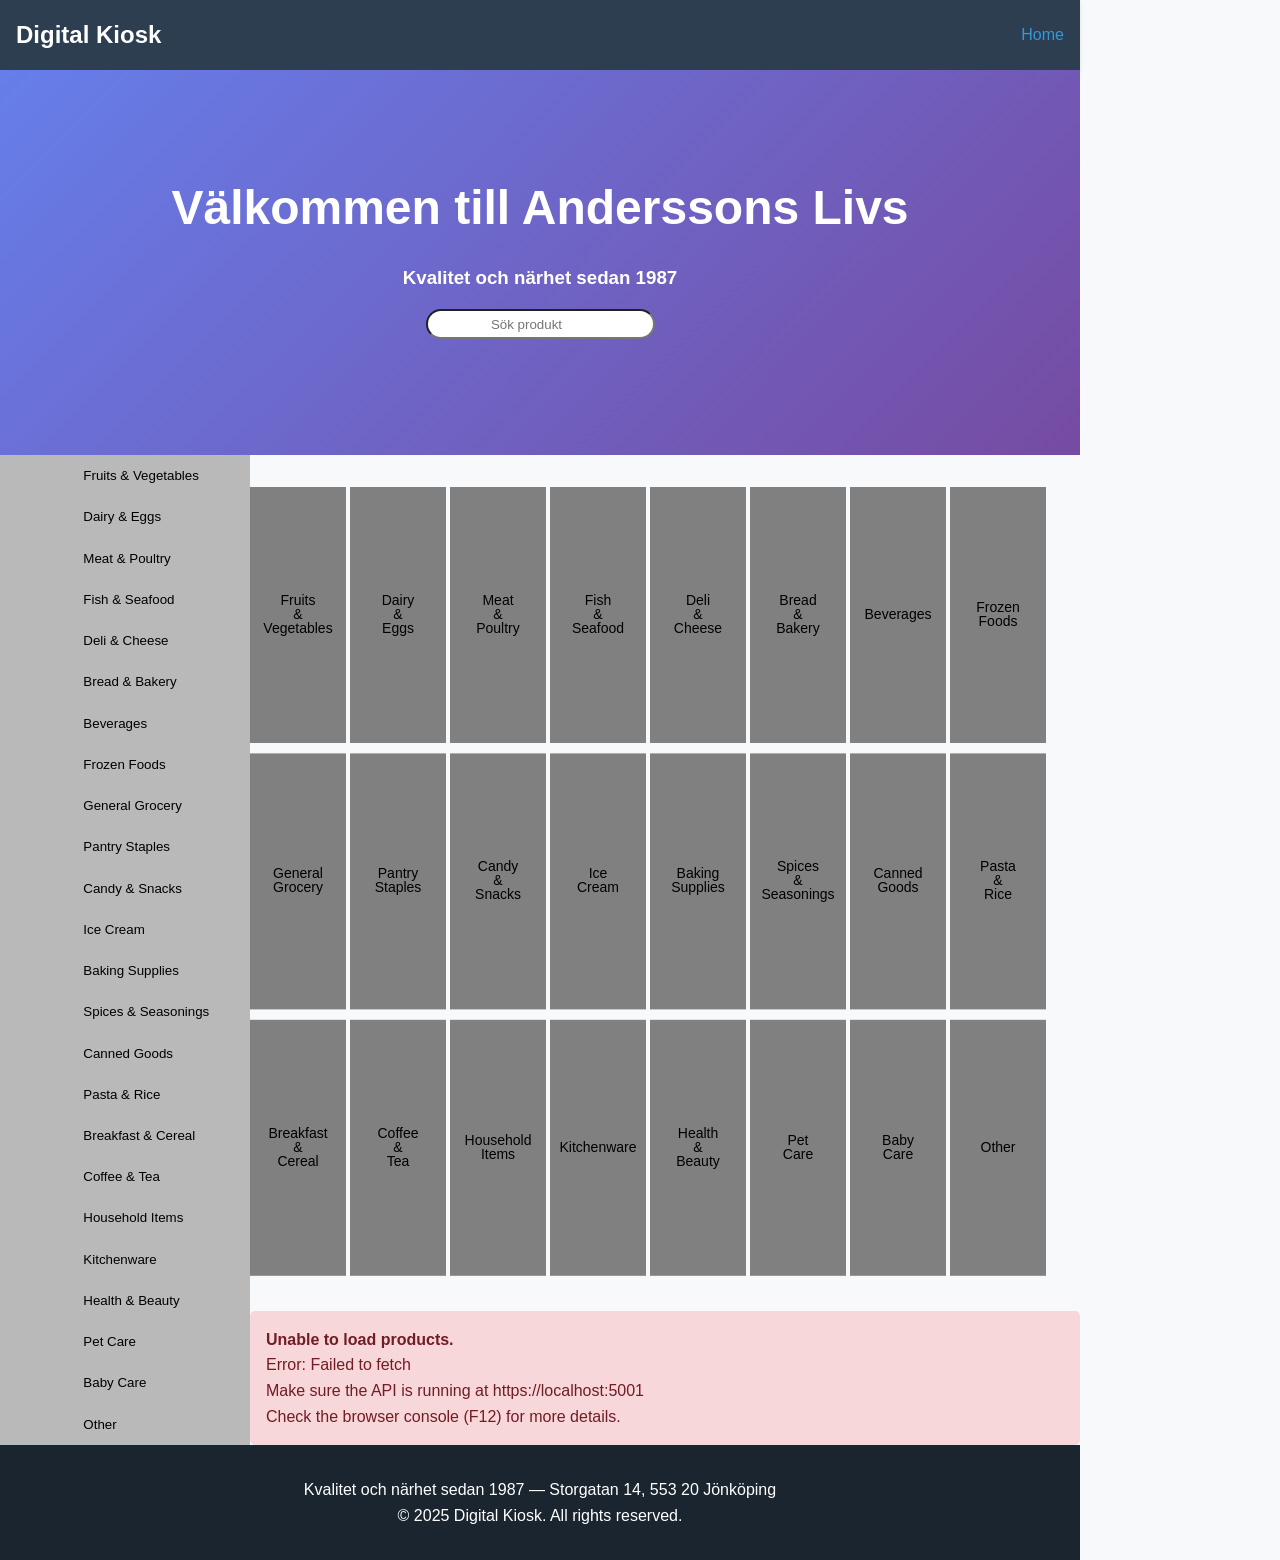
==== html/index.html @ df05beb8 "added kundkorg html" ====
<!doctype html>
<html lang="sv-SE">
  <head>
    <meta charset="UTF-8" />
    <meta name="viewport" content="width=device-width, initial-scale=1.0" />
    <title>Digital Kiosk - Welcome</title>
    <link rel="stylesheet" href="css/styles.css" />
  </head>

  <body>
    <!-- <div class="wrapper"> -->
    <nav class="navbar">
      <div class="container">
        <div class="nav-brand">
          <h1>Digital Kiosk</h1>
        </div>
        <ul class="nav-menu">
          <li><a href="index.html" class="active">Home</a></li>
        </ul>
      </div>
    </nav>

    <header class="hero">
      <div class="hero-content">
        <h2>Välkommen till Anderssons Livs</h2>
        <h3 class="hero-h3">Kvalitet och närhet sedan 1987</h3>

        <input
          class="sökfält"
          type="text"
          id="myInput"
          placeholder="  Sök produkt"
        />
        <div class="keyboard-container">
          <div class="keyboard-row-1234">
            <button data-char="1" class="key">1</button>
            <button data-char="2" class="key">2</button>
            <button data-char="3" class="key">3</button>
            <button data-char="4" class="key">4</button>
            <button data-char="5" class="key">5</button>
            <button data-char="6" class="key">6</button>
            <button data-char="7" class="key">7</button>
            <button data-char="8" class="key">8</button>
            <button data-char="9" class="key">9</button>
            <button data-char="0" class="key">0</button>
            <button data-char="Backspace" class="key">⌫</button>
          </div>

          <div class="keyboard-row-qwerty">
            <button data-char="Q" class="key">Q</button>
            <button data-char="W" class="key">W</button>
            <button data-char="E" class="key">E</button>
            <button data-char="R" class="key">R</button>
            <button data-char="T" class="key">T</button>
            <button data-char="Y" class="key">Y</button>
            <button data-char="U" class="key">U</button>
            <button data-char="I" class="key">I</button>
            <button data-char="O" class="key">O</button>
            <button data-char="P" class="key">P</button>
            <button data-char="Å" class="key">Å</button>
          </div>

          <div class="keyboard-row-asdfg">
            <button data-char="A" class="key">A</button>
            <button data-char="S" class="key">S</button>
            <button data-char="D" class="key">D</button>
            <button data-char="F" class="key">F</button>
            <button data-char="G" class="key">G</button>
            <button data-char="H" class="key">H</button>
            <button data-char="J" class="key">J</button>
            <button data-char="K" class="key">K</button>
            <button data-char="L" class="key">L</button>
            <button data-char="Ö" class="key">Ö</button>
            <button data-char="Ä" class="key">Ä</button>
          </div>

          <div class="keyboard-row">
            <button data-char="Z" class="key">Z</button>
            <button data-char="X" class="key">X</button>
            <button data-char="C" class="key">C</button>
            <button data-char="V" class="key">V</button>
            <button data-char="B" class="key">B</button>
            <button data-char="N" class="key">N</button>
            <button data-char="M" class="key">M</button>
          </div>

          <div class="keyboard-space-row">
            <button data-char=" " class="key">Space</button>
          </div>
        </div>
      </div>
    </header>

    <main class="container">
      <aside class="container">
        <article class="splitMainScreen">
          <section class="listCategory">
            <div class="category-item">
              <button class="ListedItems">Fruits &amp; Vegetables</button>
            </div>
            <div class="category-item">
              <button class="ListedItems">Dairy &amp; Eggs</button>
            </div>
            <div class="category-item">
              <button class="ListedItems">Meat &amp; Poultry</button>
            </div>
            <div class="category-item">
              <button class="ListedItems">Fish &amp; Seafood</button>
            </div>
            <div class="category-item">
              <button class="ListedItems">Deli &amp; Cheese</button>
            </div>
            <div class="category-item">
              <button class="ListedItems">Bread &amp; Bakery</button>
            </div>
            <div class="category-item">
              <button class="ListedItems">Beverages</button>
            </div>
            <div class="category-item">
              <button class="ListedItems">Frozen Foods</button>
            </div>
            <div class="category-item">
              <button class="ListedItems">General Grocery</button>
            </div>
            <div class="category-item">
              <button class="ListedItems">Pantry Staples</button>
            </div>
            <div class="category-item">
              <button class="ListedItems">Candy &amp; Snacks</button>
            </div>
            <div class="category-item">
              <button class="ListedItems">Ice Cream</button>
            </div>
            <div class="category-item">
              <button class="ListedItems">Baking Supplies</button>
            </div>
            <div class="category-item">
              <button class="ListedItems">Spices &amp; Seasonings</button>
            </div>
            <div class="category-item">
              <button class="ListedItems">Canned Goods</button>
            </div>
            <div class="category-item">
              <button class="ListedItems">Pasta &amp; Rice</button>
            </div>
            <div class="category-item">
              <button class="ListedItems">Breakfast &amp; Cereal</button>
            </div>
            <div class="category-item">
              <button class="ListedItems">Coffee &amp; Tea</button>
            </div>
            <div class="category-item">
              <button class="ListedItems">Household Items</button>
            </div>
            <div class="category-item">
              <button class="ListedItems">Kitchenware</button>
            </div>
            <div class="category-item">
              <button class="ListedItems">Health &amp; Beauty</button>
            </div>
            <div class="category-item">
              <button class="ListedItems">Pet Care</button>
            </div>
            <div class="category-item">
              <button class="ListedItems">Baby Care</button>
            </div>
            <div class="category-item">
              <button class="ListedItems">Other</button>
            </div>
          </section>
          <section>
            <section class="product-grid">
              <article class="product-card">
                <img src="https://picsum.photos/300/150" alt="Produktbild" />
                <div class="product-info">
                  <h2 class="product-name">Produktnamn</h2>
                  <p class="product-price">199 kr</p>
                  <section class="product-button">
                    <button class="show-button">Visa mer</button>
                    <button class="add-button">Lägg till</button>
                  </section>
                </div>
              </article>

              <article class="product-card">
                <img src="https://picsum.photos/300/150" alt="Produktbild" />
                <div class="product-info">
                  <h2 class="product-name">Produktnamn</h2>
                  <p class="product-price">199 kr</p>
                  <section class="product-button">
                    <button class="show-button">Visa mer</button>
                    <button class="add-button">Lägg till</button>
                  </section>
                </div>
              </article>

              <article class="product-card">
                <img src="https://picsum.photos/300/150" alt="Produktbild" />
                <div class="product-info">
                  <h2 class="product-name">Produktnamn</h2>
                  <p class="product-price">199 kr</p>
                  <section class="product-button">
                    <button class="show-button">Visa mer</button>
                    <button class="add-button">Lägg till</button>
                  </section>
                </div>
              </article>

              <article class="product-card">
                <img src="https://picsum.photos/300/150" alt="Produktbild" />
                <div class="product-info">
                  <h2 class="product-name">Produktnamn</h2>
                  <p class="product-price">199 kr</p>
                  <section class="product-button">
                    <button class="show-button">Visa mer</button>
                    <button class="add-button">Lägg till</button>
                  </section>
                </div>
              </article>
            </section>
            <article class="productview"></article>
            <section>
              <div class="StoreMap">
                <canvas id="store-map" width="800" height="800"></canvas>
                <div id="error-message"></div>
                <div id="products-list"></div>
              </div>
            </section>
          </section>
        </article>
      </aside>
    </main>

    <footer class="footer">
      <div class="container">
        <p>Kvalitet och närhet sedan 1987 — Storgatan 14, 553 20 Jönköping</p>
        <p>&copy; 2025 Digital Kiosk. All rights reserved.</p>
      </div>
    </footer>

    <script src="js/store-map.js"></script>
    <script src="js/api.js"></script>
    <script src="js/products.js"></script>
    <script src="js/keyboard.js"></script>
    <!-- </div> -->
  </body>
</html>
---- html/css/styles.css ----
/* Reset and Base Styles */
* {
  margin: 0;
  padding: 0;
  box-sizing: border-box;
}

body {
  max-width: 1080px;
  max-height: 100vh;
  font-family: "Segoe UI", Tahoma, Geneva, Verdana, sans-serif;
  line-height: 1.6;
  color: #333;
  background-color: #f8f9fa;
}

section {
  max-width: 830px;
}

.splitMainScreen {
  display: grid;
  grid-template-columns: 250px 830px;
  max-height: 100%;
  margin: 0 auto;
}

.splitMainScreen .listCategory {
  display: flex;
  flex-direction: column;
  justify-content: space-around;
  background-color: #b9b9b9;
}

.splitMainScreen .listCategory .category-item {
  display: grid;
  grid-template-columns: 1fr 1fr 1fr;
}

.splitMainScreen .listCategory .category-item .ListedItems {
  grid-column: 2 / span 2;
  display: flex;
  margin: 0rem;
  padding: 0rem;
  border: none;
  align-items: flex-start;
  text-align: left;
  background-color: #b9b9b9;
}

.splitMainScreen .listCategory .category-item .ListedItems:hover {
  background-color: #710b0b;
}

.StoreMap {
  /* background-color: #710b0b; */
}

/* .wrapper {
  max-width: 1080px;
} */

/* Navigation */
.navbar {
  background-color: #2c3e50;
  color: white;
  padding: 1rem 0;
  box-shadow: 0 2px 4px rgba(0, 0, 0, 0.1);
  /* position: sticky;
  top: 0; */
}

.navbar .container {
  display: flex;
  justify-content: space-between;
  align-items: center;
}

.nav-brand h1 {
  padding: 0rem 1rem;
  font-size: 1.5rem;
}

.nav-menu {
  display: flex;
  list-style: none;
  gap: 2rem;
}

.nav-menu a {
  color: white;
  text-decoration: none;
  padding: 0rem 1rem;
  font-weight: 500;
  transition: color 0.3s;
  position: relative;
}

.nav-menu a:hover,
.nav-menu a.active {
  color: #3498db;
}

/* Hero Section */
.hero {
  background: linear-gradient(135deg, #667eea 0%, #764ba2 100%);
  color: white;
  padding: 100px 20px;
  text-align: center;
  /* position: sticky;
  top: 70px; */
}

.hero-content h2 {
  font-size: 3rem;
  margin-bottom: 1rem;
}

.hero-h3 {
  padding-bottom: 1rem;
}
.sökfält {
  padding-left: 3.5rem;
  height: 30px;
  border-radius: 15px;
  margin-bottom: 1rem;
}
.keyboard-container button {
  width: 50px;
  height: 50px;
  margin: 5px;
  font-size: 1.2rem;
  border: none;
  border-radius: 10px;
  background-color: #ecf0f1;
  cursor: pointer;
  transition:
    background-color 0.3s,
    transform 0.3s;
}
.keyboard-space-row button {
  width: 300px;
}

/* Product Grid */
.product-grid {
  display: grid;
  grid-template-columns: repeat(2, 300px);
  justify-content: center;
  gap: 1rem;
  margin: 1rem 0 1rem 0;
}

.product-card {
  background: rgba(224, 236, 232, 0.769);
  border-radius: 10px;
  overflow: hidden;
  width: 300px;
  height: 320px;
  display: flex;
  justify-content: center;
  text-align: center;
  flex-direction: column;
  box-shadow: 0 2px 10px rgba(0, 0, 0, 0.1);
  transition: transform 0.3s;
}

.product-button {
  display: flex;
  justify-content: center;
  align-items: center;
  gap: 10px;
}

.show-button,
.add-button {
  background-color: #9cc6abb0;
  display: flex;
  align-items: center;
  text-align: center;
  justify-content: center;
  border-radius: 10px;
  width: 5rem;
  height: 2rem;
  border: hsl(147, 13%, 31%) 1px solid;
}

.product-card:hover {
  transform: translateY(-5px);
  box-shadow: 0 5px 20px rgba(0, 0, 0, 0.15);
}

.product-info {
  padding: 1.5rem;
}

.product-name {
  font-size: 1.25rem;
  margin-bottom: 0.5rem;
  color: #2c3e50;
}

.product-description {
  color: #666;
  margin-bottom: 1rem;
  font-size: 0.9rem;
}

.product-price {
  font-size: 1.5rem;
  font-weight: bold;
  color: #27ae60;
  margin-bottom: 1rem;
}

/* product detail view */
.product-detail-overlay {
  display: none;
  position: fixed;
  top: 0;
  left: 0;
  width: 100%;
  height: 100%;
  background-color: #ffffff;
  z-index: 2000;
  padding: 40px;
  overflow-y: auto;
}

.detail-container {
  max-width: 800px;
  margin: 0 auto;
}

.back-button {
  padding: 10px 20px;
  font-size: 1.2rem;
  background: #ffffff;
  border: none;
  border-radius: 5px;
  cursor: pointer;
  margin-bottom: 20px;
}

.detail-content img {
  width: 100%;
  height: auto;
  object-fit: cover;
  border-radius: 15px;
}

.detail-content h2 {
  font-size: 2.5rem;
  margin: 20px 0;
}

.detail-content-description {
  font-size: 1.2rem;
  line-height: 1.8;
  color: #000;
}

.detail-content-price-tag {
  font-size: 2rem;
  font-weight: bold;
  color: #27ae60;
  margin: 20px 0;
}

/* Footer */
.footer {
  background-color: #1a252f;
  color: white;
  text-align: center;
  padding: 2rem 0;
  margin-top: auto;
}

/* Messages */
.error-message {
  background-color: #f8d7da;
  color: #721c24;
  padding: 1rem;
  border-radius: 5px;
  margin-top: 1rem;
}

.loading {
  text-align: center;
  padding: 3rem;
  font-size: 1.2rem;
  color: #666;
}

.empty-state {
  text-align: center;
  padding: 3rem;
  font-size: 1.2rem;
  color: #666;
}

/* Responsive Design */
@media (max-width: 768px) {
  .hero-content h2 {
    font-size: 2rem;
  }

  .nav-menu {
    gap: 1rem;
  }
}
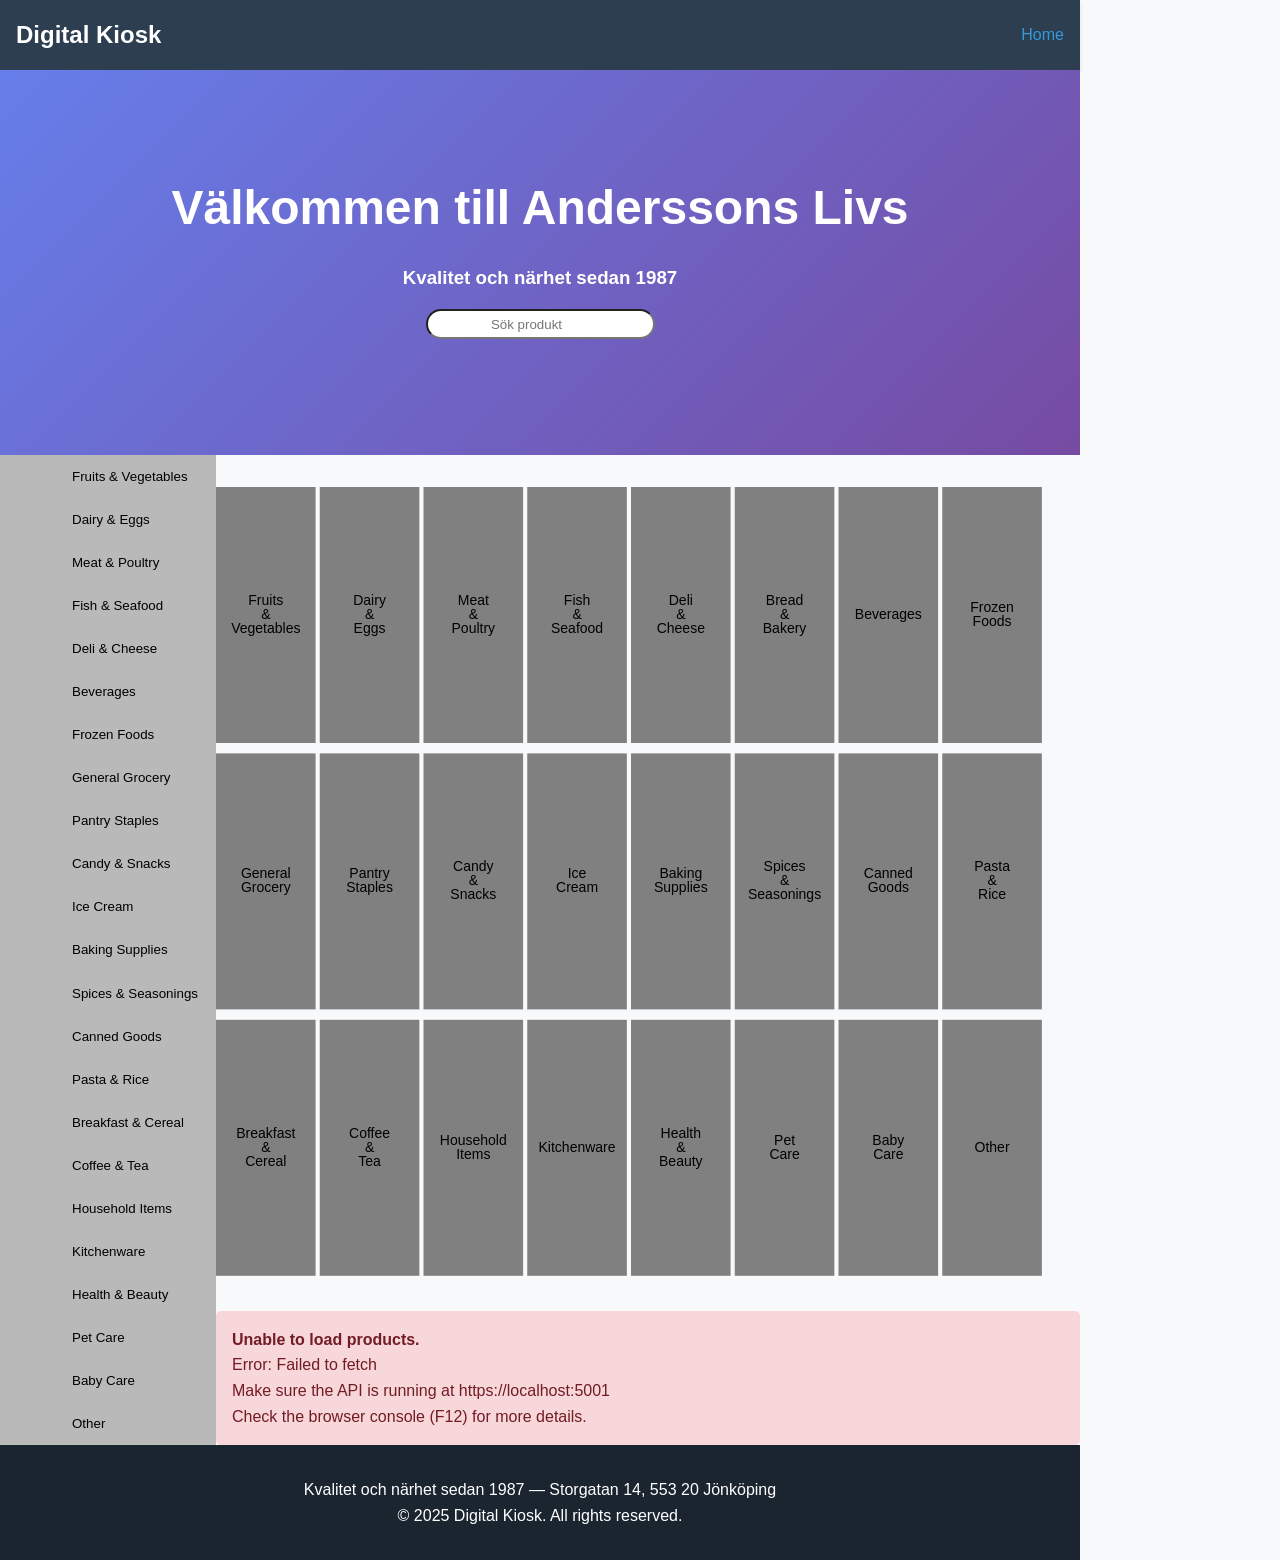
==== commit 50ec720d: "..." ====
--- a/html/index.html
+++ b/html/index.html
@@ -9,239 +9,718 @@
 
   <body>
     <!-- <div class="wrapper"> -->
-    <nav class="navbar">
-      <div class="container">
-        <div class="nav-brand">
-          <h1>Digital Kiosk</h1>
+
+        <nav class="navbar">
+          <div class="container">
+            <div class="nav-brand">
+              <h1>Digital Kiosk</h1>
+            </div>
+            <ul class="nav-menu">
+              <li><a href="index.html" class="active">Home</a></li>
+            </ul>
+          </div>
+        </nav>
+        
+        <header class="hero">
+          <div class="hero-content">
+            <h2>Välkommen till Anderssons Livs</h2>
+            <h3 class="hero-h3">Kvalitet och närhet sedan 1987</h3>
+            
+            <input
+            class="sökfält"
+            type="text"
+            id="myInput"
+            placeholder="  Sök produkt"
+            />
+            <div class="keyboard-container">
+              <div class="keyboard-row-1234">
+                <button data-char="1" class="key">1</button>
+                <button data-char="2" class="key">2</button>
+                <button data-char="3" class="key">3</button>
+                <button data-char="4" class="key">4</button>
+                <button data-char="5" class="key">5</button>
+                <button data-char="6" class="key">6</button>
+                <button data-char="7" class="key">7</button>
+                <button data-char="8" class="key">8</button>
+                <button data-char="9" class="key">9</button>
+                <button data-char="0" class="key">0</button>
+                <button data-char="Backspace" class="key">⌫</button>
+              </div>
+              
+              <div class="keyboard-row-qwerty">
+                <button data-char="Q" class="key">Q</button>
+                <button data-char="W" class="key">W</button>
+                <button data-char="E" class="key">E</button>
+                <button data-char="R" class="key">R</button>
+                <button data-char="T" class="key">T</button>
+                <button data-char="Y" class="key">Y</button>
+                <button data-char="U" class="key">U</button>
+                <button data-char="I" class="key">I</button>
+                <button data-char="O" class="key">O</button>
+                <button data-char="P" class="key">P</button>
+                <button data-char="Å" class="key">Å</button>
+              </div>
+              
+              <div class="keyboard-row-asdfg">
+                <button data-char="A" class="key">A</button>
+                <button data-char="S" class="key">S</button>
+                <button data-char="D" class="key">D</button>
+                <button data-char="F" class="key">F</button>
+                <button data-char="G" class="key">G</button>
+                <button data-char="H" class="key">H</button>
+                <button data-char="J" class="key">J</button>
+                <button data-char="K" class="key">K</button>
+                <button data-char="L" class="key">L</button>
+                <button data-char="Ö" class="key">Ö</button>
+                <button data-char="Ä" class="key">Ä</button>
+              </div>
+              
+              <div class="keyboard-row">
+                <button data-char="Z" class="key">Z</button>
+                <button data-char="X" class="key">X</button>
+                <button data-char="C" class="key">C</button>
+                <button data-char="V" class="key">V</button>
+                <button data-char="B" class="key">B</button>
+                <button data-char="N" class="key">N</button>
+                <button data-char="M" class="key">M</button>
+              </div>
+              
+              <div class="keyboard-space-row">
+                <button data-char=" " class="key">Space</button>
+              </div>
+            </div>
+          </div>
+        </header>
+
+      <main class="container">
+        <aside class="container">
+          <article class="splitMainScreen">
+            <section class="listCategory">
+              <div class="category-item">
+                <button class="ListedItems" id="data-design FruitsAndVegetables">Fruits &amp; Vegetables</button>
+              </div>
+              <div class="category-item">
+                <button class="ListedItems" id="data-design Dairy">Dairy &amp; Eggs</button>
+              </div>
+              <div class="category-item">
+                <button class="ListedItems" id="data-design Meat">Meat &amp; Poultry</button>
+              </div>
+              <div class="category-item">
+                <button class="ListedItems" id="data-design Fish">Fish &amp; Seafood</button>
+              </div>
+              <div class="category-item">
+                <button class="ListedItems" id="data-design Deli">Deli &amp; Cheese</button>
+              </div>
+              <div class="category-item">
+                <button class="ListedItems" id="data-design Bread>Bread &amp; Bakery</button>
+              </div>
+              <div class="category-item">
+                <button class="ListedItems" id="data-design Beverages">Beverages</button>
+              </div>
+              <div class="category-item">
+                <button class="ListedItems" id="data-design Frozen">Frozen Foods</button>
+              </div>
+              <div class="category-item">
+                <button class="ListedItems" id="data-design Grocery">General Grocery</button>
+              </div>
+              <div class="category-item">
+                <button class="ListedItems" id="data-design Pantry">Pantry Staples</button>
+              </div>
+              <div class="category-item">
+                <button class="ListedItems" id="data-design Candy">Candy &amp; Snacks</button>
+              </div>
+              <div class="category-item">
+                <button class="ListedItems" id="data-design IceCream">Ice Cream</button>
+              </div>
+              <div class="category-item">
+                <button class="ListedItems" id="data-design Baking">Baking Supplies</button>
+              </div>
+              <div class="category-item">
+                <button class="ListedItems" id="data-design Spices">Spices &amp; Seasonings</button>
+              </div>
+              <div class="category-item">
+                <button class="ListedItems" id="data-design CannedGoods">Canned Goods</button>
+              </div>
+              <div class="category-item">
+                <button class="ListedItems" id="data-design Pasta">Pasta &amp; Rice</button>
+              </div>
+              <div class="category-item">
+                <button class="ListedItems" id="data-design Breakfast">Breakfast &amp; Cereal</button>
+              </div>
+              <div class="category-item">
+                <button class="ListedItems" id="data-design Coffee">Coffee &amp; Tea</button>
+              </div>
+              <div class="category-item">
+                <button class="ListedItems" id="data-design Household">Household Items</button>
+              </div>
+              <div class="category-item">
+                <button class="ListedItems" id="data-design Kitchenware">Kitchenware</button>
+              </div>
+              <div class="category-item">
+                <button class="ListedItems" id="data-design Hygiene">Health &amp; Beauty</button>
+              </div>
+              <div class="category-item">
+                <button class="ListedItems" id="data-design Pets">Pet Care</button>
+              </div>
+              <div class="category-item">
+                <button class="ListedItems" id="data-design Baby">Baby Care</button>
+              </div>
+              <div class="category-item">
+                <button class="ListedItems" id="data-design Other">Other</button>
+              </div>
+            </section>
+            <section>
+              <section class="product-grid">
+                <article class="product-card">
+                  <img src="https://picsum.photos/300/150" alt="Produktbild" />
+                  <div class="product-info">
+                    <h2 class="product-name">Produktnamn</h2>
+                    <p class="product-price">199 kr</p>
+                    <section class="product-button">
+                    <button class="show-button">Visa mer</button>
+                    <button class="add-button">Lägg till</button>
+                    </section>
+                  </div>
+                </article>
+
+                <article class="product-card">
+                  <img src="https://picsum.photos/300/150" alt="Produktbild" />
+                  <div class="product-info">
+                    <h2 class="product-name">Produktnamn</h2>
+                    <p class="product-price">199 kr</p>
+                    <section class="product-button">
+                      <button class="show-button">Visa mer</button>
+                      <button class="add-button">Lägg till</button>
+                    </section>
+                  </div>
+                </article>
+
+                <article class="product-card">
+                  <img src="https://picsum.photos/300/150" alt="Produktbild" />
+                  <div class="product-info">
+                    <h2 class="product-name">Produktnamn</h2>
+                    <p class="product-price">199 kr</p>
+                    <section class="product-button">
+                      <button class="show-button">Visa mer</button>
+                      <button class="add-button">Lägg till</button>
+                    </section>
+                  </div>
+                </article>
+
+                <article class="product-card">
+                  <img src="https://picsum.photos/300/150" alt="Produktbild" />
+                  <div class="product-info">
+                    <h2 class="product-name">Produktnamn</h2>
+                    <p class="product-price">199 kr</p>
+                    <section class="product-button">
+                      <button class="show-button">Visa mer</button>
+                      <button class="add-button">Lägg till</button>
+                    </section>
+                  </div>
+                </article>
+                <article class="product-card">
+                  <img src="https://picsum.photos/300/150" alt="Produktbild" />
+                  <div class="product-info">
+                    <h2 class="product-name">Produktnamn</h2>
+                    <p class="product-price">199 kr</p>
+                    <section class="product-button">
+                    <button class="show-button">Visa mer</button>
+                    <button class="add-button">Lägg till</button>
+                    </section>
+                  </div>
+                </article>
+
+                <article class="product-card">
+                  <img src="https://picsum.photos/300/150" alt="Produktbild" />
+                  <div class="product-info">
+                    <h2 class="product-name">Produktnamn</h2>
+                    <p class="product-price">199 kr</p>
+                    <section class="product-button">
+                      <button class="show-button">Visa mer</button>
+                      <button class="add-button">Lägg till</button>
+                    </section>
+                  </div>
+                </article>
+
+                <article class="product-card">
+                  <img src="https://picsum.photos/300/150" alt="Produktbild" />
+                  <div class="product-info">
+                    <h2 class="product-name">Produktnamn</h2>
+                    <p class="product-price">199 kr</p>
+                    <section class="product-button">
+                      <button class="show-button">Visa mer</button>
+                      <button class="add-button">Lägg till</button>
+                    </section>
+                  </div>
+                </article>
+
+                <article class="product-card">
+                  <img src="https://picsum.photos/300/150" alt="Produktbild" />
+                  <div class="product-info">
+                    <h2 class="product-name">Produktnamn</h2>
+                    <p class="product-price">199 kr</p>
+                    <section class="product-button">
+                      <button class="show-button">Visa mer</button>
+                      <button class="add-button">Lägg till</button>
+                    </section>
+                  </div>
+                </article>
+                <article class="product-card">
+                  <img src="https://picsum.photos/300/150" alt="Produktbild" />
+                  <div class="product-info">
+                    <h2 class="product-name">Produktnamn</h2>
+                    <p class="product-price">199 kr</p>
+                    <section class="product-button">
+                    <button class="show-button">Visa mer</button>
+                    <button class="add-button">Lägg till</button>
+                    </section>
+                  </div>
+                </article>
+
+                <article class="product-card">
+                  <img src="https://picsum.photos/300/150" alt="Produktbild" />
+                  <div class="product-info">
+                    <h2 class="product-name">Produktnamn</h2>
+                    <p class="product-price">199 kr</p>
+                    <section class="product-button">
+                      <button class="show-button">Visa mer</button>
+                      <button class="add-button">Lägg till</button>
+                    </section>
+                  </div>
+                </article>
+
+                <article class="product-card">
+                  <img src="https://picsum.photos/300/150" alt="Produktbild" />
+                  <div class="product-info">
+                    <h2 class="product-name">Produktnamn</h2>
+                    <p class="product-price">199 kr</p>
+                    <section class="product-button">
+                      <button class="show-button">Visa mer</button>
+                      <button class="add-button">Lägg till</button>
+                    </section>
+                  </div>
+                </article>
+
+                <article class="product-card">
+                  <img src="https://picsum.photos/300/150" alt="Produktbild" />
+                  <div class="product-info">
+                    <h2 class="product-name">Produktnamn</h2>
+                    <p class="product-price">199 kr</p>
+                    <section class="product-button">
+                      <button class="show-button">Visa mer</button>
+                      <button class="add-button">Lägg till</button>
+                    </section>
+                  </div>
+                </article>
+                <article class="product-card">
+                  <img src="https://picsum.photos/300/150" alt="Produktbild" />
+                  <div class="product-info">
+                    <h2 class="product-name">Produktnamn</h2>
+                    <p class="product-price">199 kr</p>
+                    <section class="product-button">
+                    <button class="show-button">Visa mer</button>
+                    <button class="add-button">Lägg till</button>
+                    </section>
+                  </div>
+                </article>
+
+                <article class="product-card">
+                  <img src="https://picsum.photos/300/150" alt="Produktbild" />
+                  <div class="product-info">
+                    <h2 class="product-name">Produktnamn</h2>
+                    <p class="product-price">199 kr</p>
+                    <section class="product-button">
+                      <button class="show-button">Visa mer</button>
+                      <button class="add-button">Lägg till</button>
+                    </section>
+                  </div>
+                </article>
+
+                <article class="product-card">
+                  <img src="https://picsum.photos/300/150" alt="Produktbild" />
+                  <div class="product-info">
+                    <h2 class="product-name">Produktnamn</h2>
+                    <p class="product-price">199 kr</p>
+                    <section class="product-button">
+                      <button class="show-button">Visa mer</button>
+                      <button class="add-button">Lägg till</button>
+                    </section>
+                  </div>
+                </article>
+
+                <article class="product-card">
+                  <img src="https://picsum.photos/300/150" alt="Produktbild" />
+                  <div class="product-info">
+                    <h2 class="product-name">Produktnamn</h2>
+                    <p class="product-price">199 kr</p>
+                    <section class="product-button">
+                      <button class="show-button">Visa mer</button>
+                      <button class="add-button">Lägg till</button>
+                    </section>
+                  </div>
+                </article>
+                <article class="product-card">
+                  <img src="https://picsum.photos/300/150" alt="Produktbild" />
+                  <div class="product-info">
+                    <h2 class="product-name">Produktnamn</h2>
+                    <p class="product-price">199 kr</p>
+                    <section class="product-button">
+                    <button class="show-button">Visa mer</button>
+                    <button class="add-button">Lägg till</button>
+                    </section>
+                  </div>
+                </article>
+
+                <article class="product-card">
+                  <img src="https://picsum.photos/300/150" alt="Produktbild" />
+                  <div class="product-info">
+                    <h2 class="product-name">Produktnamn</h2>
+                    <p class="product-price">199 kr</p>
+                    <section class="product-button">
+                      <button class="show-button">Visa mer</button>
+                      <button class="add-button">Lägg till</button>
+                    </section>
+                  </div>
+                </article>
+
+                <article class="product-card">
+                  <img src="https://picsum.photos/300/150" alt="Produktbild" />
+                  <div class="product-info">
+                    <h2 class="product-name">Produktnamn</h2>
+                    <p class="product-price">199 kr</p>
+                    <section class="product-button">
+                      <button class="show-button">Visa mer</button>
+                      <button class="add-button">Lägg till</button>
+                    </section>
+                  </div>
+                </article>
+
+                <article class="product-card">
+                  <img src="https://picsum.photos/300/150" alt="Produktbild" />
+                  <div class="product-info">
+                    <h2 class="product-name">Produktnamn</h2>
+                    <p class="product-price">199 kr</p>
+                    <section class="product-button">
+                      <button class="show-button">Visa mer</button>
+                      <button class="add-button">Lägg till</button>
+                    </section>
+                  </div>
+                </article>
+                <article class="product-card">
+                  <img src="https://picsum.photos/300/150" alt="Produktbild" />
+                  <div class="product-info">
+                    <h2 class="product-name">Produktnamn</h2>
+                    <p class="product-price">199 kr</p>
+                    <section class="product-button">
+                    <button class="show-button">Visa mer</button>
+                    <button class="add-button">Lägg till</button>
+                    </section>
+                  </div>
+                </article>
+
+                <article class="product-card">
+                  <img src="https://picsum.photos/300/150" alt="Produktbild" />
+                  <div class="product-info">
+                    <h2 class="product-name">Produktnamn</h2>
+                    <p class="product-price">199 kr</p>
+                    <section class="product-button">
+                      <button class="show-button">Visa mer</button>
+                      <button class="add-button">Lägg till</button>
+                    </section>
+                  </div>
+                </article>
+
+                <article class="product-card">
+                  <img src="https://picsum.photos/300/150" alt="Produktbild" />
+                  <div class="product-info">
+                    <h2 class="product-name">Produktnamn</h2>
+                    <p class="product-price">199 kr</p>
+                    <section class="product-button">
+                      <button class="show-button">Visa mer</button>
+                      <button class="add-button">Lägg till</button>
+                    </section>
+                  </div>
+                </article>
+
+                <article class="product-card">
+                  <img src="https://picsum.photos/300/150" alt="Produktbild" />
+                  <div class="product-info">
+                    <h2 class="product-name">Produktnamn</h2>
+                    <p class="product-price">199 kr</p>
+                    <section class="product-button">
+                      <button class="show-button">Visa mer</button>
+                      <button class="add-button">Lägg till</button>
+                    </section>
+                  </div>
+                </article>
+                <article class="product-card">
+                  <img src="https://picsum.photos/300/150" alt="Produktbild" />
+                  <div class="product-info">
+                    <h2 class="product-name">Produktnamn</h2>
+                    <p class="product-price">199 kr</p>
+                    <section class="product-button">
+                    <button class="show-button">Visa mer</button>
+                    <button class="add-button">Lägg till</button>
+                    </section>
+                  </div>
+                </article>
+
+                <article class="product-card">
+                  <img src="https://picsum.photos/300/150" alt="Produktbild" />
+                  <div class="product-info">
+                    <h2 class="product-name">Produktnamn</h2>
+                    <p class="product-price">199 kr</p>
+                    <section class="product-button">
+                      <button class="show-button">Visa mer</button>
+                      <button class="add-button">Lägg till</button>
+                    </section>
+                  </div>
+                </article>
+
+                <article class="product-card">
+                  <img src="https://picsum.photos/300/150" alt="Produktbild" />
+                  <div class="product-info">
+                    <h2 class="product-name">Produktnamn</h2>
+                    <p class="product-price">199 kr</p>
+                    <section class="product-button">
+                      <button class="show-button">Visa mer</button>
+                      <button class="add-button">Lägg till</button>
+                    </section>
+                  </div>
+                </article>
+
+                <article class="product-card">
+                  <img src="https://picsum.photos/300/150" alt="Produktbild" />
+                  <div class="product-info">
+                    <h2 class="product-name">Produktnamn</h2>
+                    <p class="product-price">199 kr</p>
+                    <section class="product-button">
+                      <button class="show-button">Visa mer</button>
+                      <button class="add-button">Lägg till</button>
+                    </section>
+                  </div>
+                </article>
+                <article class="product-card">
+                  <img src="https://picsum.photos/300/150" alt="Produktbild" />
+                  <div class="product-info">
+                    <h2 class="product-name">Produktnamn</h2>
+                    <p class="product-price">199 kr</p>
+                    <section class="product-button">
+                    <button class="show-button">Visa mer</button>
+                    <button class="add-button">Lägg till</button>
+                    </section>
+                  </div>
+                </article>
+
+                <article class="product-card">
+                  <img src="https://picsum.photos/300/150" alt="Produktbild" />
+                  <div class="product-info">
+                    <h2 class="product-name">Produktnamn</h2>
+                    <p class="product-price">199 kr</p>
+                    <section class="product-button">
+                      <button class="show-button">Visa mer</button>
+                      <button class="add-button">Lägg till</button>
+                    </section>
+                  </div>
+                </article>
+
+                <article class="product-card">
+                  <img src="https://picsum.photos/300/150" alt="Produktbild" />
+                  <div class="product-info">
+                    <h2 class="product-name">Produktnamn</h2>
+                    <p class="product-price">199 kr</p>
+                    <section class="product-button">
+                      <button class="show-button">Visa mer</button>
+                      <button class="add-button">Lägg till</button>
+                    </section>
+                  </div>
+                </article>
+
+                <article class="product-card">
+                  <img src="https://picsum.photos/300/150" alt="Produktbild" />
+                  <div class="product-info">
+                    <h2 class="product-name">Produktnamn</h2>
+                    <p class="product-price">199 kr</p>
+                    <section class="product-button">
+                      <button class="show-button">Visa mer</button>
+                      <button class="add-button">Lägg till</button>
+                    </section>
+                  </div>
+                </article>
+                <article class="product-card">
+                  <img src="https://picsum.photos/300/150" alt="Produktbild" />
+                  <div class="product-info">
+                    <h2 class="product-name">Produktnamn</h2>
+                    <p class="product-price">199 kr</p>
+                    <section class="product-button">
+                    <button class="show-button">Visa mer</button>
+                    <button class="add-button">Lägg till</button>
+                    </section>
+                  </div>
+                </article>
+
+                <article class="product-card">
+                  <img src="https://picsum.photos/300/150" alt="Produktbild" />
+                  <div class="product-info">
+                    <h2 class="product-name">Produktnamn</h2>
+                    <p class="product-price">199 kr</p>
+                    <section class="product-button">
+                      <button class="show-button">Visa mer</button>
+                      <button class="add-button">Lägg till</button>
+                    </section>
+                  </div>
+                </article>
+
+                <article class="product-card">
+                  <img src="https://picsum.photos/300/150" alt="Produktbild" />
+                  <div class="product-info">
+                    <h2 class="product-name">Produktnamn</h2>
+                    <p class="product-price">199 kr</p>
+                    <section class="product-button">
+                      <button class="show-button">Visa mer</button>
+                      <button class="add-button">Lägg till</button>
+                    </section>
+                  </div>
+                </article>
+
+                <article class="product-card">
+                  <img src="https://picsum.photos/300/150" alt="Produktbild" />
+                  <div class="product-info">
+                    <h2 class="product-name">Produktnamn</h2>
+                    <p class="product-price">199 kr</p>
+                    <section class="product-button">
+                      <button class="show-button">Visa mer</button>
+                      <button class="add-button">Lägg till</button>
+                    </section>
+                  </div>
+                </article>
+                <article class="product-card">
+                  <img src="https://picsum.photos/300/150" alt="Produktbild" />
+                  <div class="product-info">
+                    <h2 class="product-name">Produktnamn</h2>
+                    <p class="product-price">199 kr</p>
+                    <section class="product-button">
+                    <button class="show-button">Visa mer</button>
+                    <button class="add-button">Lägg till</button>
+                    </section>
+                  </div>
+                </article>
+
+                <article class="product-card">
+                  <img src="https://picsum.photos/300/150" alt="Produktbild" />
+                  <div class="product-info">
+                    <h2 class="product-name">Produktnamn</h2>
+                    <p class="product-price">199 kr</p>
+                    <section class="product-button">
+                      <button class="show-button">Visa mer</button>
+                      <button class="add-button">Lägg till</button>
+                    </section>
+                  </div>
+                </article>
+
+                <article class="product-card">
+                  <img src="https://picsum.photos/300/150" alt="Produktbild" />
+                  <div class="product-info">
+                    <h2 class="product-name">Produktnamn</h2>
+                    <p class="product-price">199 kr</p>
+                    <section class="product-button">
+                      <button class="show-button">Visa mer</button>
+                      <button class="add-button">Lägg till</button>
+                    </section>
+                  </div>
+                </article>
+
+                <article class="product-card">
+                  <img src="https://picsum.photos/300/150" alt="Produktbild" />
+                  <div class="product-info">
+                    <h2 class="product-name">Produktnamn</h2>
+                    <p class="product-price">199 kr</p>
+                    <section class="product-button">
+                      <button class="show-button">Visa mer</button>
+                      <button class="add-button">Lägg till</button>
+                    </section>
+                  </div>
+                </article>
+                <article class="product-card">
+                  <img src="https://picsum.photos/300/150" alt="Produktbild" />
+                  <div class="product-info">
+                    <h2 class="product-name">Produktnamn</h2>
+                    <p class="product-price">199 kr</p>
+                    <section class="product-button">
+                    <button class="show-button">Visa mer</button>
+                    <button class="add-button">Lägg till</button>
+                    </section>
+                  </div>
+                </article>
+
+                <article class="product-card">
+                  <img src="https://picsum.photos/300/150" alt="Produktbild" />
+                  <div class="product-info">
+                    <h2 class="product-name">Produktnamn</h2>
+                    <p class="product-price">199 kr</p>
+                    <section class="product-button">
+                      <button class="show-button">Visa mer</button>
+                      <button class="add-button">Lägg till</button>
+                    </section>
+                  </div>
+                </article>
+
+                <article class="product-card">
+                  <img src="https://picsum.photos/300/150" alt="Produktbild" />
+                  <div class="product-info">
+                    <h2 class="product-name">Produktnamn</h2>
+                    <p class="product-price">199 kr</p>
+                    <section class="product-button">
+                      <button class="show-button">Visa mer</button>
+                      <button class="add-button">Lägg till</button>
+                    </section>
+                  </div>
+                </article>
+
+                <article class="product-card">
+                  <img src="https://picsum.photos/300/150" alt="Produktbild" />
+                  <div class="product-info">
+                    <h2 class="product-name">Produktnamn</h2>
+                    <p class="product-price">199 kr</p>
+                    <section class="product-button">
+                      <button class="show-button">Visa mer</button>
+                      <button class="add-button">Lägg till</button>
+                    </section>
+                  </div>
+                </article>
+              </section>
+                
+              
+              
+              <article class="productview"></article>
+        
+              
+              
+
+
+              <section>
+                <div class="StoreMap">
+                  <canvas id="store-map" width="830" height="800"></canvas>
+                  <div id="error-message"></div>
+                  <div id="products-list"></div>
+                </div>
+              </section>
+            </section>
+          </article>
+        </aside>
+      </main>
+
+      <footer class="footer">
+        <div class="container">
+          <p>Kvalitet och närhet sedan 1987 — Storgatan 14, 553 20 Jönköping</p>
+          <p>&copy; 2025 Digital Kiosk. All rights reserved.</p>
         </div>
-        <ul class="nav-menu">
-          <li><a href="index.html" class="active">Home</a></li>
-        </ul>
-      </div>
-    </nav>
-
-    <header class="hero">
-      <div class="hero-content">
-        <h2>Välkommen till Anderssons Livs</h2>
-        <h3 class="hero-h3">Kvalitet och närhet sedan 1987</h3>
-
-        <input
-          class="sökfält"
-          type="text"
-          id="myInput"
-          placeholder="  Sök produkt"
-        />
-        <div class="keyboard-container">
-          <div class="keyboard-row-1234">
-            <button data-char="1" class="key">1</button>
-            <button data-char="2" class="key">2</button>
-            <button data-char="3" class="key">3</button>
-            <button data-char="4" class="key">4</button>
-            <button data-char="5" class="key">5</button>
-            <button data-char="6" class="key">6</button>
-            <button data-char="7" class="key">7</button>
-            <button data-char="8" class="key">8</button>
-            <button data-char="9" class="key">9</button>
-            <button data-char="0" class="key">0</button>
-            <button data-char="Backspace" class="key">⌫</button>
-          </div>
-
-          <div class="keyboard-row-qwerty">
-            <button data-char="Q" class="key">Q</button>
-            <button data-char="W" class="key">W</button>
-            <button data-char="E" class="key">E</button>
-            <button data-char="R" class="key">R</button>
-            <button data-char="T" class="key">T</button>
-            <button data-char="Y" class="key">Y</button>
-            <button data-char="U" class="key">U</button>
-            <button data-char="I" class="key">I</button>
-            <button data-char="O" class="key">O</button>
-            <button data-char="P" class="key">P</button>
-            <button data-char="Å" class="key">Å</button>
-          </div>
-
-          <div class="keyboard-row-asdfg">
-            <button data-char="A" class="key">A</button>
-            <button data-char="S" class="key">S</button>
-            <button data-char="D" class="key">D</button>
-            <button data-char="F" class="key">F</button>
-            <button data-char="G" class="key">G</button>
-            <button data-char="H" class="key">H</button>
-            <button data-char="J" class="key">J</button>
-            <button data-char="K" class="key">K</button>
-            <button data-char="L" class="key">L</button>
-            <button data-char="Ö" class="key">Ö</button>
-            <button data-char="Ä" class="key">Ä</button>
-          </div>
-
-          <div class="keyboard-row">
-            <button data-char="Z" class="key">Z</button>
-            <button data-char="X" class="key">X</button>
-            <button data-char="C" class="key">C</button>
-            <button data-char="V" class="key">V</button>
-            <button data-char="B" class="key">B</button>
-            <button data-char="N" class="key">N</button>
-            <button data-char="M" class="key">M</button>
-          </div>
-
-          <div class="keyboard-space-row">
-            <button data-char=" " class="key">Space</button>
-          </div>
-        </div>
-      </div>
-    </header>
-
-    <main class="container">
-      <aside class="container">
-        <article class="splitMainScreen">
-          <section class="listCategory">
-            <div class="category-item">
-              <button class="ListedItems">Fruits &amp; Vegetables</button>
-            </div>
-            <div class="category-item">
-              <button class="ListedItems">Dairy &amp; Eggs</button>
-            </div>
-            <div class="category-item">
-              <button class="ListedItems">Meat &amp; Poultry</button>
-            </div>
-            <div class="category-item">
-              <button class="ListedItems">Fish &amp; Seafood</button>
-            </div>
-            <div class="category-item">
-              <button class="ListedItems">Deli &amp; Cheese</button>
-            </div>
-            <div class="category-item">
-              <button class="ListedItems">Bread &amp; Bakery</button>
-            </div>
-            <div class="category-item">
-              <button class="ListedItems">Beverages</button>
-            </div>
-            <div class="category-item">
-              <button class="ListedItems">Frozen Foods</button>
-            </div>
-            <div class="category-item">
-              <button class="ListedItems">General Grocery</button>
-            </div>
-            <div class="category-item">
-              <button class="ListedItems">Pantry Staples</button>
-            </div>
-            <div class="category-item">
-              <button class="ListedItems">Candy &amp; Snacks</button>
-            </div>
-            <div class="category-item">
-              <button class="ListedItems">Ice Cream</button>
-            </div>
-            <div class="category-item">
-              <button class="ListedItems">Baking Supplies</button>
-            </div>
-            <div class="category-item">
-              <button class="ListedItems">Spices &amp; Seasonings</button>
-            </div>
-            <div class="category-item">
-              <button class="ListedItems">Canned Goods</button>
-            </div>
-            <div class="category-item">
-              <button class="ListedItems">Pasta &amp; Rice</button>
-            </div>
-            <div class="category-item">
-              <button class="ListedItems">Breakfast &amp; Cereal</button>
-            </div>
-            <div class="category-item">
-              <button class="ListedItems">Coffee &amp; Tea</button>
-            </div>
-            <div class="category-item">
-              <button class="ListedItems">Household Items</button>
-            </div>
-            <div class="category-item">
-              <button class="ListedItems">Kitchenware</button>
-            </div>
-            <div class="category-item">
-              <button class="ListedItems">Health &amp; Beauty</button>
-            </div>
-            <div class="category-item">
-              <button class="ListedItems">Pet Care</button>
-            </div>
-            <div class="category-item">
-              <button class="ListedItems">Baby Care</button>
-            </div>
-            <div class="category-item">
-              <button class="ListedItems">Other</button>
-            </div>
-          </section>
-          <section>
-            <section class="product-grid">
-              <article class="product-card">
-                <img src="https://picsum.photos/300/150" alt="Produktbild" />
-                <div class="product-info">
-                  <h2 class="product-name">Produktnamn</h2>
-                  <p class="product-price">199 kr</p>
-                  <section class="product-button">
-                    <button class="show-button">Visa mer</button>
-                    <button class="add-button">Lägg till</button>
-                  </section>
-                </div>
-              </article>
-
-              <article class="product-card">
-                <img src="https://picsum.photos/300/150" alt="Produktbild" />
-                <div class="product-info">
-                  <h2 class="product-name">Produktnamn</h2>
-                  <p class="product-price">199 kr</p>
-                  <section class="product-button">
-                    <button class="show-button">Visa mer</button>
-                    <button class="add-button">Lägg till</button>
-                  </section>
-                </div>
-              </article>
-
-              <article class="product-card">
-                <img src="https://picsum.photos/300/150" alt="Produktbild" />
-                <div class="product-info">
-                  <h2 class="product-name">Produktnamn</h2>
-                  <p class="product-price">199 kr</p>
-                  <section class="product-button">
-                    <button class="show-button">Visa mer</button>
-                    <button class="add-button">Lägg till</button>
-                  </section>
-                </div>
-              </article>
-
-              <article class="product-card">
-                <img src="https://picsum.photos/300/150" alt="Produktbild" />
-                <div class="product-info">
-                  <h2 class="product-name">Produktnamn</h2>
-                  <p class="product-price">199 kr</p>
-                  <section class="product-button">
-                    <button class="show-button">Visa mer</button>
-                    <button class="add-button">Lägg till</button>
-                  </section>
-                </div>
-              </article>
-            </section>
-            <article class="productview"></article>
-            <section>
-              <div class="StoreMap">
-                <canvas id="store-map" width="800" height="800"></canvas>
-                <div id="error-message"></div>
-                <div id="products-list"></div>
-              </div>
-            </section>
-          </section>
-        </article>
-      </aside>
-    </main>
-
-    <footer class="footer">
-      <div class="container">
-        <p>Kvalitet och närhet sedan 1987 — Storgatan 14, 553 20 Jönköping</p>
-        <p>&copy; 2025 Digital Kiosk. All rights reserved.</p>
-      </div>
-    </footer>
-
-    <script src="js/store-map.js"></script>
-    <script src="js/api.js"></script>
-    <script src="js/products.js"></script>
-    <script src="js/keyboard.js"></script>
+      </footer>
+
+      <script src="js/store-map.js"></script>
+      <script src="js/api.js"></script>
+      <script src="js/products.js"></script>
+      <script src="js/keyboard.js"></script>
     <!-- </div> -->
   </body>
 </html>
--- a/html/css/styles.css
+++ b/html/css/styles.css
@@ -7,38 +7,36 @@
 
 body {
   max-width: 1080px;
-  max-height: 100vh;
+  /* max-height: 100vh; */
   font-family: "Segoe UI", Tahoma, Geneva, Verdana, sans-serif;
   line-height: 1.6;
   color: #333;
   background-color: #f8f9fa;
 }
 
-section {
-  max-width: 830px;
-}
-
 .splitMainScreen {
   display: grid;
-  grid-template-columns: 250px 830px;
-  max-height: 100%;
+  grid-template-columns: 20% 80%;
   margin: 0 auto;
 }
 
 .splitMainScreen .listCategory {
   display: flex;
   flex-direction: column;
+  position: sticky;
+  top: 455px;
   justify-content: space-around;
+  max-height: 1920px;
   background-color: #b9b9b9;
 }
 
 .splitMainScreen .listCategory .category-item {
   display: grid;
-  grid-template-columns: 1fr 1fr 1fr;
+  grid-template-columns: 1fr 2fr;
 }
 
 .splitMainScreen .listCategory .category-item .ListedItems {
-  grid-column: 2 / span 2;
+  grid-column: 2 / span 1;
   display: flex;
   margin: 0rem;
   padding: 0rem;
@@ -52,9 +50,9 @@
   background-color: #710b0b;
 }
 
-.StoreMap {
-  /* background-color: #710b0b; */
-}
+/* .StoreMap {
+  background-color: #710b0b;
+} */
 
 /* .wrapper {
   max-width: 1080px;
@@ -66,8 +64,8 @@
   color: white;
   padding: 1rem 0;
   box-shadow: 0 2px 4px rgba(0, 0, 0, 0.1);
-  /* position: sticky;
-  top: 0; */
+  position: sticky;
+  top: 0px;
 }
 
 .navbar .container {
@@ -107,8 +105,8 @@
   color: white;
   padding: 100px 20px;
   text-align: center;
-  /* position: sticky;
-  top: 70px; */
+  position: sticky; 
+  top: 70px;
 }
 
 .hero-content h2 {
@@ -144,11 +142,11 @@
 
 /* Product Grid */
 .product-grid {
-  display: grid;
-  grid-template-columns: repeat(2, 300px);
-  justify-content: center;
-  gap: 1rem;
-  margin: 1rem 0 1rem 0;
+    display: grid;
+    grid-template-columns: repeat(2, 300px);
+    justify-content: center;
+    gap: 1rem;
+    margin: 1rem 0 1rem 0;
 }
 
 .product-card {
@@ -213,8 +211,9 @@
   margin-bottom: 1rem;
 }
 
+
 /* product detail view */
-.product-detail-overlay {
+.product-detail-overlay{
   display: none;
   position: fixed;
   top: 0;
@@ -242,7 +241,7 @@
   margin-bottom: 20px;
 }
 
-.detail-content img {
+.detail-content img{
   width: 100%;
   height: auto;
   object-fit: cover;
@@ -250,7 +249,7 @@
 }
 
 .detail-content h2 {
-  font-size: 2.5rem;
+  font-size: 2.5 rem;
   margin: 20px 0;
 }
 
@@ -259,13 +258,16 @@
   line-height: 1.8;
   color: #000;
 }
-
+  
 .detail-content-price-tag {
   font-size: 2rem;
   font-weight: bold;
   color: #27ae60;
   margin: 20px 0;
 }
+
+
+
 
 /* Footer */
 .footer {
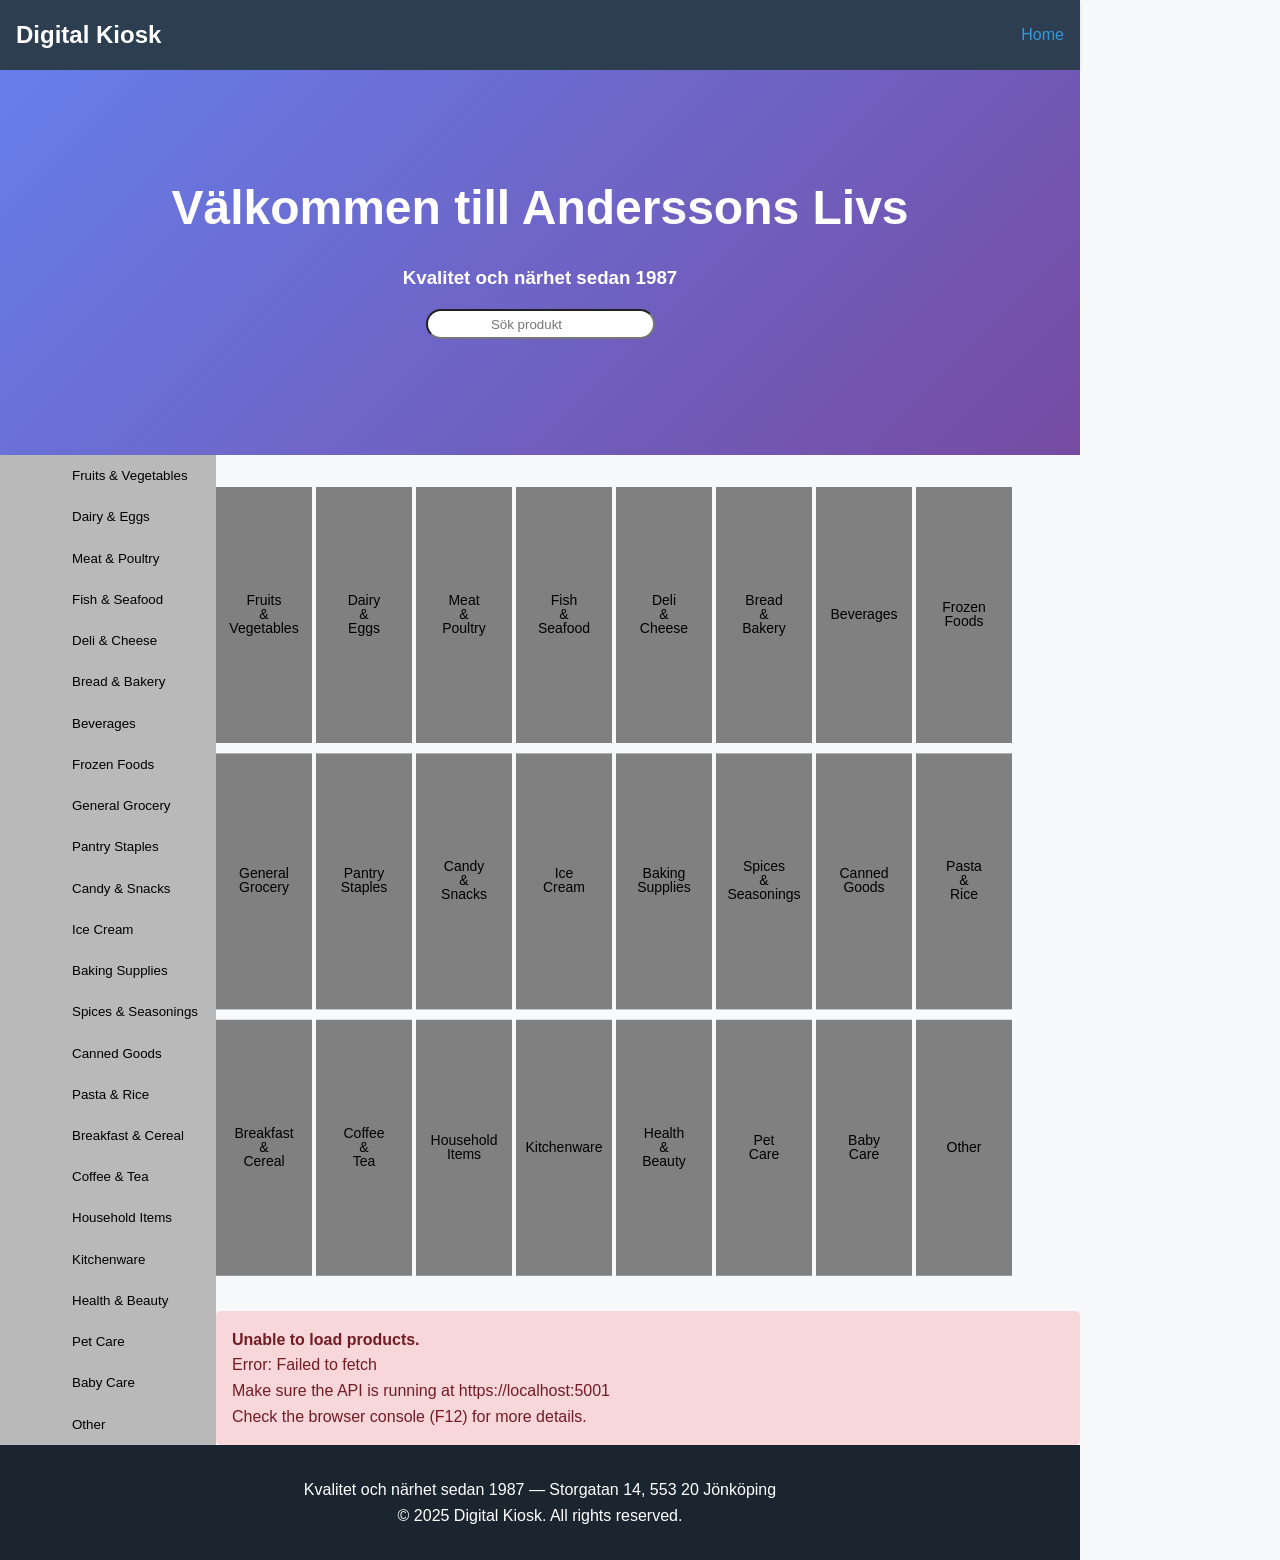
==== commit ab491f02: "Merge pull request #111 from NordinsProjekt/NyKundkorg added kundkorg html" ====
--- a/html/index.html
+++ b/html/index.html
@@ -9,718 +9,239 @@
 
   <body>
     <!-- <div class="wrapper"> -->
-
-        <nav class="navbar">
-          <div class="container">
-            <div class="nav-brand">
-              <h1>Digital Kiosk</h1>
-            </div>
-            <ul class="nav-menu">
-              <li><a href="index.html" class="active">Home</a></li>
-            </ul>
-          </div>
-        </nav>
-        
-        <header class="hero">
-          <div class="hero-content">
-            <h2>Välkommen till Anderssons Livs</h2>
-            <h3 class="hero-h3">Kvalitet och närhet sedan 1987</h3>
-            
-            <input
-            class="sökfält"
-            type="text"
-            id="myInput"
-            placeholder="  Sök produkt"
-            />
-            <div class="keyboard-container">
-              <div class="keyboard-row-1234">
-                <button data-char="1" class="key">1</button>
-                <button data-char="2" class="key">2</button>
-                <button data-char="3" class="key">3</button>
-                <button data-char="4" class="key">4</button>
-                <button data-char="5" class="key">5</button>
-                <button data-char="6" class="key">6</button>
-                <button data-char="7" class="key">7</button>
-                <button data-char="8" class="key">8</button>
-                <button data-char="9" class="key">9</button>
-                <button data-char="0" class="key">0</button>
-                <button data-char="Backspace" class="key">⌫</button>
-              </div>
-              
-              <div class="keyboard-row-qwerty">
-                <button data-char="Q" class="key">Q</button>
-                <button data-char="W" class="key">W</button>
-                <button data-char="E" class="key">E</button>
-                <button data-char="R" class="key">R</button>
-                <button data-char="T" class="key">T</button>
-                <button data-char="Y" class="key">Y</button>
-                <button data-char="U" class="key">U</button>
-                <button data-char="I" class="key">I</button>
-                <button data-char="O" class="key">O</button>
-                <button data-char="P" class="key">P</button>
-                <button data-char="Å" class="key">Å</button>
-              </div>
-              
-              <div class="keyboard-row-asdfg">
-                <button data-char="A" class="key">A</button>
-                <button data-char="S" class="key">S</button>
-                <button data-char="D" class="key">D</button>
-                <button data-char="F" class="key">F</button>
-                <button data-char="G" class="key">G</button>
-                <button data-char="H" class="key">H</button>
-                <button data-char="J" class="key">J</button>
-                <button data-char="K" class="key">K</button>
-                <button data-char="L" class="key">L</button>
-                <button data-char="Ö" class="key">Ö</button>
-                <button data-char="Ä" class="key">Ä</button>
-              </div>
-              
-              <div class="keyboard-row">
-                <button data-char="Z" class="key">Z</button>
-                <button data-char="X" class="key">X</button>
-                <button data-char="C" class="key">C</button>
-                <button data-char="V" class="key">V</button>
-                <button data-char="B" class="key">B</button>
-                <button data-char="N" class="key">N</button>
-                <button data-char="M" class="key">M</button>
-              </div>
-              
-              <div class="keyboard-space-row">
-                <button data-char=" " class="key">Space</button>
-              </div>
-            </div>
-          </div>
-        </header>
-
-      <main class="container">
-        <aside class="container">
-          <article class="splitMainScreen">
-            <section class="listCategory">
-              <div class="category-item">
-                <button class="ListedItems" id="data-design FruitsAndVegetables">Fruits &amp; Vegetables</button>
-              </div>
-              <div class="category-item">
-                <button class="ListedItems" id="data-design Dairy">Dairy &amp; Eggs</button>
-              </div>
-              <div class="category-item">
-                <button class="ListedItems" id="data-design Meat">Meat &amp; Poultry</button>
-              </div>
-              <div class="category-item">
-                <button class="ListedItems" id="data-design Fish">Fish &amp; Seafood</button>
-              </div>
-              <div class="category-item">
-                <button class="ListedItems" id="data-design Deli">Deli &amp; Cheese</button>
-              </div>
-              <div class="category-item">
-                <button class="ListedItems" id="data-design Bread>Bread &amp; Bakery</button>
-              </div>
-              <div class="category-item">
-                <button class="ListedItems" id="data-design Beverages">Beverages</button>
-              </div>
-              <div class="category-item">
-                <button class="ListedItems" id="data-design Frozen">Frozen Foods</button>
-              </div>
-              <div class="category-item">
-                <button class="ListedItems" id="data-design Grocery">General Grocery</button>
-              </div>
-              <div class="category-item">
-                <button class="ListedItems" id="data-design Pantry">Pantry Staples</button>
-              </div>
-              <div class="category-item">
-                <button class="ListedItems" id="data-design Candy">Candy &amp; Snacks</button>
-              </div>
-              <div class="category-item">
-                <button class="ListedItems" id="data-design IceCream">Ice Cream</button>
-              </div>
-              <div class="category-item">
-                <button class="ListedItems" id="data-design Baking">Baking Supplies</button>
-              </div>
-              <div class="category-item">
-                <button class="ListedItems" id="data-design Spices">Spices &amp; Seasonings</button>
-              </div>
-              <div class="category-item">
-                <button class="ListedItems" id="data-design CannedGoods">Canned Goods</button>
-              </div>
-              <div class="category-item">
-                <button class="ListedItems" id="data-design Pasta">Pasta &amp; Rice</button>
-              </div>
-              <div class="category-item">
-                <button class="ListedItems" id="data-design Breakfast">Breakfast &amp; Cereal</button>
-              </div>
-              <div class="category-item">
-                <button class="ListedItems" id="data-design Coffee">Coffee &amp; Tea</button>
-              </div>
-              <div class="category-item">
-                <button class="ListedItems" id="data-design Household">Household Items</button>
-              </div>
-              <div class="category-item">
-                <button class="ListedItems" id="data-design Kitchenware">Kitchenware</button>
-              </div>
-              <div class="category-item">
-                <button class="ListedItems" id="data-design Hygiene">Health &amp; Beauty</button>
-              </div>
-              <div class="category-item">
-                <button class="ListedItems" id="data-design Pets">Pet Care</button>
-              </div>
-              <div class="category-item">
-                <button class="ListedItems" id="data-design Baby">Baby Care</button>
-              </div>
-              <div class="category-item">
-                <button class="ListedItems" id="data-design Other">Other</button>
+    <nav class="navbar">
+      <div class="container">
+        <div class="nav-brand">
+          <h1>Digital Kiosk</h1>
+        </div>
+        <ul class="nav-menu">
+          <li><a href="index.html" class="active">Home</a></li>
+        </ul>
+      </div>
+    </nav>
+
+    <header class="hero">
+      <div class="hero-content">
+        <h2>Välkommen till Anderssons Livs</h2>
+        <h3 class="hero-h3">Kvalitet och närhet sedan 1987</h3>
+
+        <input
+          class="sökfält"
+          type="text"
+          id="myInput"
+          placeholder="  Sök produkt"
+        />
+        <div class="keyboard-container">
+          <div class="keyboard-row-1234">
+            <button data-char="1" class="key">1</button>
+            <button data-char="2" class="key">2</button>
+            <button data-char="3" class="key">3</button>
+            <button data-char="4" class="key">4</button>
+            <button data-char="5" class="key">5</button>
+            <button data-char="6" class="key">6</button>
+            <button data-char="7" class="key">7</button>
+            <button data-char="8" class="key">8</button>
+            <button data-char="9" class="key">9</button>
+            <button data-char="0" class="key">0</button>
+            <button data-char="Backspace" class="key">⌫</button>
+          </div>
+
+          <div class="keyboard-row-qwerty">
+            <button data-char="Q" class="key">Q</button>
+            <button data-char="W" class="key">W</button>
+            <button data-char="E" class="key">E</button>
+            <button data-char="R" class="key">R</button>
+            <button data-char="T" class="key">T</button>
+            <button data-char="Y" class="key">Y</button>
+            <button data-char="U" class="key">U</button>
+            <button data-char="I" class="key">I</button>
+            <button data-char="O" class="key">O</button>
+            <button data-char="P" class="key">P</button>
+            <button data-char="Å" class="key">Å</button>
+          </div>
+
+          <div class="keyboard-row-asdfg">
+            <button data-char="A" class="key">A</button>
+            <button data-char="S" class="key">S</button>
+            <button data-char="D" class="key">D</button>
+            <button data-char="F" class="key">F</button>
+            <button data-char="G" class="key">G</button>
+            <button data-char="H" class="key">H</button>
+            <button data-char="J" class="key">J</button>
+            <button data-char="K" class="key">K</button>
+            <button data-char="L" class="key">L</button>
+            <button data-char="Ö" class="key">Ö</button>
+            <button data-char="Ä" class="key">Ä</button>
+          </div>
+
+          <div class="keyboard-row">
+            <button data-char="Z" class="key">Z</button>
+            <button data-char="X" class="key">X</button>
+            <button data-char="C" class="key">C</button>
+            <button data-char="V" class="key">V</button>
+            <button data-char="B" class="key">B</button>
+            <button data-char="N" class="key">N</button>
+            <button data-char="M" class="key">M</button>
+          </div>
+
+          <div class="keyboard-space-row">
+            <button data-char=" " class="key">Space</button>
+          </div>
+        </div>
+      </div>
+    </header>
+
+    <main class="container">
+      <aside class="container">
+        <article class="splitMainScreen">
+          <section class="listCategory">
+            <div class="category-item">
+              <button class="ListedItems">Fruits &amp; Vegetables</button>
+            </div>
+            <div class="category-item">
+              <button class="ListedItems">Dairy &amp; Eggs</button>
+            </div>
+            <div class="category-item">
+              <button class="ListedItems">Meat &amp; Poultry</button>
+            </div>
+            <div class="category-item">
+              <button class="ListedItems">Fish &amp; Seafood</button>
+            </div>
+            <div class="category-item">
+              <button class="ListedItems">Deli &amp; Cheese</button>
+            </div>
+            <div class="category-item">
+              <button class="ListedItems">Bread &amp; Bakery</button>
+            </div>
+            <div class="category-item">
+              <button class="ListedItems">Beverages</button>
+            </div>
+            <div class="category-item">
+              <button class="ListedItems">Frozen Foods</button>
+            </div>
+            <div class="category-item">
+              <button class="ListedItems">General Grocery</button>
+            </div>
+            <div class="category-item">
+              <button class="ListedItems">Pantry Staples</button>
+            </div>
+            <div class="category-item">
+              <button class="ListedItems">Candy &amp; Snacks</button>
+            </div>
+            <div class="category-item">
+              <button class="ListedItems">Ice Cream</button>
+            </div>
+            <div class="category-item">
+              <button class="ListedItems">Baking Supplies</button>
+            </div>
+            <div class="category-item">
+              <button class="ListedItems">Spices &amp; Seasonings</button>
+            </div>
+            <div class="category-item">
+              <button class="ListedItems">Canned Goods</button>
+            </div>
+            <div class="category-item">
+              <button class="ListedItems">Pasta &amp; Rice</button>
+            </div>
+            <div class="category-item">
+              <button class="ListedItems">Breakfast &amp; Cereal</button>
+            </div>
+            <div class="category-item">
+              <button class="ListedItems">Coffee &amp; Tea</button>
+            </div>
+            <div class="category-item">
+              <button class="ListedItems">Household Items</button>
+            </div>
+            <div class="category-item">
+              <button class="ListedItems">Kitchenware</button>
+            </div>
+            <div class="category-item">
+              <button class="ListedItems">Health &amp; Beauty</button>
+            </div>
+            <div class="category-item">
+              <button class="ListedItems">Pet Care</button>
+            </div>
+            <div class="category-item">
+              <button class="ListedItems">Baby Care</button>
+            </div>
+            <div class="category-item">
+              <button class="ListedItems">Other</button>
+            </div>
+          </section>
+          <section>
+            <section class="product-grid">
+              <article class="product-card">
+                <img src="https://picsum.photos/300/150" alt="Produktbild" />
+                <div class="product-info">
+                  <h2 class="product-name">Produktnamn</h2>
+                  <p class="product-price">199 kr</p>
+                  <section class="product-button">
+                    <button class="show-button">Visa mer</button>
+                    <button class="add-button">Lägg till</button>
+                  </section>
+                </div>
+              </article>
+
+              <article class="product-card">
+                <img src="https://picsum.photos/300/150" alt="Produktbild" />
+                <div class="product-info">
+                  <h2 class="product-name">Produktnamn</h2>
+                  <p class="product-price">199 kr</p>
+                  <section class="product-button">
+                    <button class="show-button">Visa mer</button>
+                    <button class="add-button">Lägg till</button>
+                  </section>
+                </div>
+              </article>
+
+              <article class="product-card">
+                <img src="https://picsum.photos/300/150" alt="Produktbild" />
+                <div class="product-info">
+                  <h2 class="product-name">Produktnamn</h2>
+                  <p class="product-price">199 kr</p>
+                  <section class="product-button">
+                    <button class="show-button">Visa mer</button>
+                    <button class="add-button">Lägg till</button>
+                  </section>
+                </div>
+              </article>
+
+              <article class="product-card">
+                <img src="https://picsum.photos/300/150" alt="Produktbild" />
+                <div class="product-info">
+                  <h2 class="product-name">Produktnamn</h2>
+                  <p class="product-price">199 kr</p>
+                  <section class="product-button">
+                    <button class="show-button">Visa mer</button>
+                    <button class="add-button">Lägg till</button>
+                  </section>
+                </div>
+              </article>
+            </section>
+            <article class="productview"></article>
+            <section>
+              <div class="StoreMap">
+                <canvas id="store-map" width="800" height="800"></canvas>
+                <div id="error-message"></div>
+                <div id="products-list"></div>
               </div>
             </section>
-            <section>
-              <section class="product-grid">
-                <article class="product-card">
-                  <img src="https://picsum.photos/300/150" alt="Produktbild" />
-                  <div class="product-info">
-                    <h2 class="product-name">Produktnamn</h2>
-                    <p class="product-price">199 kr</p>
-                    <section class="product-button">
-                    <button class="show-button">Visa mer</button>
-                    <button class="add-button">Lägg till</button>
-                    </section>
-                  </div>
-                </article>
-
-                <article class="product-card">
-                  <img src="https://picsum.photos/300/150" alt="Produktbild" />
-                  <div class="product-info">
-                    <h2 class="product-name">Produktnamn</h2>
-                    <p class="product-price">199 kr</p>
-                    <section class="product-button">
-                      <button class="show-button">Visa mer</button>
-                      <button class="add-button">Lägg till</button>
-                    </section>
-                  </div>
-                </article>
-
-                <article class="product-card">
-                  <img src="https://picsum.photos/300/150" alt="Produktbild" />
-                  <div class="product-info">
-                    <h2 class="product-name">Produktnamn</h2>
-                    <p class="product-price">199 kr</p>
-                    <section class="product-button">
-                      <button class="show-button">Visa mer</button>
-                      <button class="add-button">Lägg till</button>
-                    </section>
-                  </div>
-                </article>
-
-                <article class="product-card">
-                  <img src="https://picsum.photos/300/150" alt="Produktbild" />
-                  <div class="product-info">
-                    <h2 class="product-name">Produktnamn</h2>
-                    <p class="product-price">199 kr</p>
-                    <section class="product-button">
-                      <button class="show-button">Visa mer</button>
-                      <button class="add-button">Lägg till</button>
-                    </section>
-                  </div>
-                </article>
-                <article class="product-card">
-                  <img src="https://picsum.photos/300/150" alt="Produktbild" />
-                  <div class="product-info">
-                    <h2 class="product-name">Produktnamn</h2>
-                    <p class="product-price">199 kr</p>
-                    <section class="product-button">
-                    <button class="show-button">Visa mer</button>
-                    <button class="add-button">Lägg till</button>
-                    </section>
-                  </div>
-                </article>
-
-                <article class="product-card">
-                  <img src="https://picsum.photos/300/150" alt="Produktbild" />
-                  <div class="product-info">
-                    <h2 class="product-name">Produktnamn</h2>
-                    <p class="product-price">199 kr</p>
-                    <section class="product-button">
-                      <button class="show-button">Visa mer</button>
-                      <button class="add-button">Lägg till</button>
-                    </section>
-                  </div>
-                </article>
-
-                <article class="product-card">
-                  <img src="https://picsum.photos/300/150" alt="Produktbild" />
-                  <div class="product-info">
-                    <h2 class="product-name">Produktnamn</h2>
-                    <p class="product-price">199 kr</p>
-                    <section class="product-button">
-                      <button class="show-button">Visa mer</button>
-                      <button class="add-button">Lägg till</button>
-                    </section>
-                  </div>
-                </article>
-
-                <article class="product-card">
-                  <img src="https://picsum.photos/300/150" alt="Produktbild" />
-                  <div class="product-info">
-                    <h2 class="product-name">Produktnamn</h2>
-                    <p class="product-price">199 kr</p>
-                    <section class="product-button">
-                      <button class="show-button">Visa mer</button>
-                      <button class="add-button">Lägg till</button>
-                    </section>
-                  </div>
-                </article>
-                <article class="product-card">
-                  <img src="https://picsum.photos/300/150" alt="Produktbild" />
-                  <div class="product-info">
-                    <h2 class="product-name">Produktnamn</h2>
-                    <p class="product-price">199 kr</p>
-                    <section class="product-button">
-                    <button class="show-button">Visa mer</button>
-                    <button class="add-button">Lägg till</button>
-                    </section>
-                  </div>
-                </article>
-
-                <article class="product-card">
-                  <img src="https://picsum.photos/300/150" alt="Produktbild" />
-                  <div class="product-info">
-                    <h2 class="product-name">Produktnamn</h2>
-                    <p class="product-price">199 kr</p>
-                    <section class="product-button">
-                      <button class="show-button">Visa mer</button>
-                      <button class="add-button">Lägg till</button>
-                    </section>
-                  </div>
-                </article>
-
-                <article class="product-card">
-                  <img src="https://picsum.photos/300/150" alt="Produktbild" />
-                  <div class="product-info">
-                    <h2 class="product-name">Produktnamn</h2>
-                    <p class="product-price">199 kr</p>
-                    <section class="product-button">
-                      <button class="show-button">Visa mer</button>
-                      <button class="add-button">Lägg till</button>
-                    </section>
-                  </div>
-                </article>
-
-                <article class="product-card">
-                  <img src="https://picsum.photos/300/150" alt="Produktbild" />
-                  <div class="product-info">
-                    <h2 class="product-name">Produktnamn</h2>
-                    <p class="product-price">199 kr</p>
-                    <section class="product-button">
-                      <button class="show-button">Visa mer</button>
-                      <button class="add-button">Lägg till</button>
-                    </section>
-                  </div>
-                </article>
-                <article class="product-card">
-                  <img src="https://picsum.photos/300/150" alt="Produktbild" />
-                  <div class="product-info">
-                    <h2 class="product-name">Produktnamn</h2>
-                    <p class="product-price">199 kr</p>
-                    <section class="product-button">
-                    <button class="show-button">Visa mer</button>
-                    <button class="add-button">Lägg till</button>
-                    </section>
-                  </div>
-                </article>
-
-                <article class="product-card">
-                  <img src="https://picsum.photos/300/150" alt="Produktbild" />
-                  <div class="product-info">
-                    <h2 class="product-name">Produktnamn</h2>
-                    <p class="product-price">199 kr</p>
-                    <section class="product-button">
-                      <button class="show-button">Visa mer</button>
-                      <button class="add-button">Lägg till</button>
-                    </section>
-                  </div>
-                </article>
-
-                <article class="product-card">
-                  <img src="https://picsum.photos/300/150" alt="Produktbild" />
-                  <div class="product-info">
-                    <h2 class="product-name">Produktnamn</h2>
-                    <p class="product-price">199 kr</p>
-                    <section class="product-button">
-                      <button class="show-button">Visa mer</button>
-                      <button class="add-button">Lägg till</button>
-                    </section>
-                  </div>
-                </article>
-
-                <article class="product-card">
-                  <img src="https://picsum.photos/300/150" alt="Produktbild" />
-                  <div class="product-info">
-                    <h2 class="product-name">Produktnamn</h2>
-                    <p class="product-price">199 kr</p>
-                    <section class="product-button">
-                      <button class="show-button">Visa mer</button>
-                      <button class="add-button">Lägg till</button>
-                    </section>
-                  </div>
-                </article>
-                <article class="product-card">
-                  <img src="https://picsum.photos/300/150" alt="Produktbild" />
-                  <div class="product-info">
-                    <h2 class="product-name">Produktnamn</h2>
-                    <p class="product-price">199 kr</p>
-                    <section class="product-button">
-                    <button class="show-button">Visa mer</button>
-                    <button class="add-button">Lägg till</button>
-                    </section>
-                  </div>
-                </article>
-
-                <article class="product-card">
-                  <img src="https://picsum.photos/300/150" alt="Produktbild" />
-                  <div class="product-info">
-                    <h2 class="product-name">Produktnamn</h2>
-                    <p class="product-price">199 kr</p>
-                    <section class="product-button">
-                      <button class="show-button">Visa mer</button>
-                      <button class="add-button">Lägg till</button>
-                    </section>
-                  </div>
-                </article>
-
-                <article class="product-card">
-                  <img src="https://picsum.photos/300/150" alt="Produktbild" />
-                  <div class="product-info">
-                    <h2 class="product-name">Produktnamn</h2>
-                    <p class="product-price">199 kr</p>
-                    <section class="product-button">
-                      <button class="show-button">Visa mer</button>
-                      <button class="add-button">Lägg till</button>
-                    </section>
-                  </div>
-                </article>
-
-                <article class="product-card">
-                  <img src="https://picsum.photos/300/150" alt="Produktbild" />
-                  <div class="product-info">
-                    <h2 class="product-name">Produktnamn</h2>
-                    <p class="product-price">199 kr</p>
-                    <section class="product-button">
-                      <button class="show-button">Visa mer</button>
-                      <button class="add-button">Lägg till</button>
-                    </section>
-                  </div>
-                </article>
-                <article class="product-card">
-                  <img src="https://picsum.photos/300/150" alt="Produktbild" />
-                  <div class="product-info">
-                    <h2 class="product-name">Produktnamn</h2>
-                    <p class="product-price">199 kr</p>
-                    <section class="product-button">
-                    <button class="show-button">Visa mer</button>
-                    <button class="add-button">Lägg till</button>
-                    </section>
-                  </div>
-                </article>
-
-                <article class="product-card">
-                  <img src="https://picsum.photos/300/150" alt="Produktbild" />
-                  <div class="product-info">
-                    <h2 class="product-name">Produktnamn</h2>
-                    <p class="product-price">199 kr</p>
-                    <section class="product-button">
-                      <button class="show-button">Visa mer</button>
-                      <button class="add-button">Lägg till</button>
-                    </section>
-                  </div>
-                </article>
-
-                <article class="product-card">
-                  <img src="https://picsum.photos/300/150" alt="Produktbild" />
-                  <div class="product-info">
-                    <h2 class="product-name">Produktnamn</h2>
-                    <p class="product-price">199 kr</p>
-                    <section class="product-button">
-                      <button class="show-button">Visa mer</button>
-                      <button class="add-button">Lägg till</button>
-                    </section>
-                  </div>
-                </article>
-
-                <article class="product-card">
-                  <img src="https://picsum.photos/300/150" alt="Produktbild" />
-                  <div class="product-info">
-                    <h2 class="product-name">Produktnamn</h2>
-                    <p class="product-price">199 kr</p>
-                    <section class="product-button">
-                      <button class="show-button">Visa mer</button>
-                      <button class="add-button">Lägg till</button>
-                    </section>
-                  </div>
-                </article>
-                <article class="product-card">
-                  <img src="https://picsum.photos/300/150" alt="Produktbild" />
-                  <div class="product-info">
-                    <h2 class="product-name">Produktnamn</h2>
-                    <p class="product-price">199 kr</p>
-                    <section class="product-button">
-                    <button class="show-button">Visa mer</button>
-                    <button class="add-button">Lägg till</button>
-                    </section>
-                  </div>
-                </article>
-
-                <article class="product-card">
-                  <img src="https://picsum.photos/300/150" alt="Produktbild" />
-                  <div class="product-info">
-                    <h2 class="product-name">Produktnamn</h2>
-                    <p class="product-price">199 kr</p>
-                    <section class="product-button">
-                      <button class="show-button">Visa mer</button>
-                      <button class="add-button">Lägg till</button>
-                    </section>
-                  </div>
-                </article>
-
-                <article class="product-card">
-                  <img src="https://picsum.photos/300/150" alt="Produktbild" />
-                  <div class="product-info">
-                    <h2 class="product-name">Produktnamn</h2>
-                    <p class="product-price">199 kr</p>
-                    <section class="product-button">
-                      <button class="show-button">Visa mer</button>
-                      <button class="add-button">Lägg till</button>
-                    </section>
-                  </div>
-                </article>
-
-                <article class="product-card">
-                  <img src="https://picsum.photos/300/150" alt="Produktbild" />
-                  <div class="product-info">
-                    <h2 class="product-name">Produktnamn</h2>
-                    <p class="product-price">199 kr</p>
-                    <section class="product-button">
-                      <button class="show-button">Visa mer</button>
-                      <button class="add-button">Lägg till</button>
-                    </section>
-                  </div>
-                </article>
-                <article class="product-card">
-                  <img src="https://picsum.photos/300/150" alt="Produktbild" />
-                  <div class="product-info">
-                    <h2 class="product-name">Produktnamn</h2>
-                    <p class="product-price">199 kr</p>
-                    <section class="product-button">
-                    <button class="show-button">Visa mer</button>
-                    <button class="add-button">Lägg till</button>
-                    </section>
-                  </div>
-                </article>
-
-                <article class="product-card">
-                  <img src="https://picsum.photos/300/150" alt="Produktbild" />
-                  <div class="product-info">
-                    <h2 class="product-name">Produktnamn</h2>
-                    <p class="product-price">199 kr</p>
-                    <section class="product-button">
-                      <button class="show-button">Visa mer</button>
-                      <button class="add-button">Lägg till</button>
-                    </section>
-                  </div>
-                </article>
-
-                <article class="product-card">
-                  <img src="https://picsum.photos/300/150" alt="Produktbild" />
-                  <div class="product-info">
-                    <h2 class="product-name">Produktnamn</h2>
-                    <p class="product-price">199 kr</p>
-                    <section class="product-button">
-                      <button class="show-button">Visa mer</button>
-                      <button class="add-button">Lägg till</button>
-                    </section>
-                  </div>
-                </article>
-
-                <article class="product-card">
-                  <img src="https://picsum.photos/300/150" alt="Produktbild" />
-                  <div class="product-info">
-                    <h2 class="product-name">Produktnamn</h2>
-                    <p class="product-price">199 kr</p>
-                    <section class="product-button">
-                      <button class="show-button">Visa mer</button>
-                      <button class="add-button">Lägg till</button>
-                    </section>
-                  </div>
-                </article>
-                <article class="product-card">
-                  <img src="https://picsum.photos/300/150" alt="Produktbild" />
-                  <div class="product-info">
-                    <h2 class="product-name">Produktnamn</h2>
-                    <p class="product-price">199 kr</p>
-                    <section class="product-button">
-                    <button class="show-button">Visa mer</button>
-                    <button class="add-button">Lägg till</button>
-                    </section>
-                  </div>
-                </article>
-
-                <article class="product-card">
-                  <img src="https://picsum.photos/300/150" alt="Produktbild" />
-                  <div class="product-info">
-                    <h2 class="product-name">Produktnamn</h2>
-                    <p class="product-price">199 kr</p>
-                    <section class="product-button">
-                      <button class="show-button">Visa mer</button>
-                      <button class="add-button">Lägg till</button>
-                    </section>
-                  </div>
-                </article>
-
-                <article class="product-card">
-                  <img src="https://picsum.photos/300/150" alt="Produktbild" />
-                  <div class="product-info">
-                    <h2 class="product-name">Produktnamn</h2>
-                    <p class="product-price">199 kr</p>
-                    <section class="product-button">
-                      <button class="show-button">Visa mer</button>
-                      <button class="add-button">Lägg till</button>
-                    </section>
-                  </div>
-                </article>
-
-                <article class="product-card">
-                  <img src="https://picsum.photos/300/150" alt="Produktbild" />
-                  <div class="product-info">
-                    <h2 class="product-name">Produktnamn</h2>
-                    <p class="product-price">199 kr</p>
-                    <section class="product-button">
-                      <button class="show-button">Visa mer</button>
-                      <button class="add-button">Lägg till</button>
-                    </section>
-                  </div>
-                </article>
-                <article class="product-card">
-                  <img src="https://picsum.photos/300/150" alt="Produktbild" />
-                  <div class="product-info">
-                    <h2 class="product-name">Produktnamn</h2>
-                    <p class="product-price">199 kr</p>
-                    <section class="product-button">
-                    <button class="show-button">Visa mer</button>
-                    <button class="add-button">Lägg till</button>
-                    </section>
-                  </div>
-                </article>
-
-                <article class="product-card">
-                  <img src="https://picsum.photos/300/150" alt="Produktbild" />
-                  <div class="product-info">
-                    <h2 class="product-name">Produktnamn</h2>
-                    <p class="product-price">199 kr</p>
-                    <section class="product-button">
-                      <button class="show-button">Visa mer</button>
-                      <button class="add-button">Lägg till</button>
-                    </section>
-                  </div>
-                </article>
-
-                <article class="product-card">
-                  <img src="https://picsum.photos/300/150" alt="Produktbild" />
-                  <div class="product-info">
-                    <h2 class="product-name">Produktnamn</h2>
-                    <p class="product-price">199 kr</p>
-                    <section class="product-button">
-                      <button class="show-button">Visa mer</button>
-                      <button class="add-button">Lägg till</button>
-                    </section>
-                  </div>
-                </article>
-
-                <article class="product-card">
-                  <img src="https://picsum.photos/300/150" alt="Produktbild" />
-                  <div class="product-info">
-                    <h2 class="product-name">Produktnamn</h2>
-                    <p class="product-price">199 kr</p>
-                    <section class="product-button">
-                      <button class="show-button">Visa mer</button>
-                      <button class="add-button">Lägg till</button>
-                    </section>
-                  </div>
-                </article>
-                <article class="product-card">
-                  <img src="https://picsum.photos/300/150" alt="Produktbild" />
-                  <div class="product-info">
-                    <h2 class="product-name">Produktnamn</h2>
-                    <p class="product-price">199 kr</p>
-                    <section class="product-button">
-                    <button class="show-button">Visa mer</button>
-                    <button class="add-button">Lägg till</button>
-                    </section>
-                  </div>
-                </article>
-
-                <article class="product-card">
-                  <img src="https://picsum.photos/300/150" alt="Produktbild" />
-                  <div class="product-info">
-                    <h2 class="product-name">Produktnamn</h2>
-                    <p class="product-price">199 kr</p>
-                    <section class="product-button">
-                      <button class="show-button">Visa mer</button>
-                      <button class="add-button">Lägg till</button>
-                    </section>
-                  </div>
-                </article>
-
-                <article class="product-card">
-                  <img src="https://picsum.photos/300/150" alt="Produktbild" />
-                  <div class="product-info">
-                    <h2 class="product-name">Produktnamn</h2>
-                    <p class="product-price">199 kr</p>
-                    <section class="product-button">
-                      <button class="show-button">Visa mer</button>
-                      <button class="add-button">Lägg till</button>
-                    </section>
-                  </div>
-                </article>
-
-                <article class="product-card">
-                  <img src="https://picsum.photos/300/150" alt="Produktbild" />
-                  <div class="product-info">
-                    <h2 class="product-name">Produktnamn</h2>
-                    <p class="product-price">199 kr</p>
-                    <section class="product-button">
-                      <button class="show-button">Visa mer</button>
-                      <button class="add-button">Lägg till</button>
-                    </section>
-                  </div>
-                </article>
-              </section>
-                
-              
-              
-              <article class="productview"></article>
-        
-              
-              
-
-
-              <section>
-                <div class="StoreMap">
-                  <canvas id="store-map" width="830" height="800"></canvas>
-                  <div id="error-message"></div>
-                  <div id="products-list"></div>
-                </div>
-              </section>
-            </section>
-          </article>
-        </aside>
-      </main>
-
-      <footer class="footer">
-        <div class="container">
-          <p>Kvalitet och närhet sedan 1987 — Storgatan 14, 553 20 Jönköping</p>
-          <p>&copy; 2025 Digital Kiosk. All rights reserved.</p>
-        </div>
-      </footer>
-
-      <script src="js/store-map.js"></script>
-      <script src="js/api.js"></script>
-      <script src="js/products.js"></script>
-      <script src="js/keyboard.js"></script>
+          </section>
+        </article>
+      </aside>
+    </main>
+
+    <footer class="footer">
+      <div class="container">
+        <p>Kvalitet och närhet sedan 1987 — Storgatan 14, 553 20 Jönköping</p>
+        <p>&copy; 2025 Digital Kiosk. All rights reserved.</p>
+      </div>
+    </footer>
+
+    <script src="js/store-map.js"></script>
+    <script src="js/api.js"></script>
+    <script src="js/products.js"></script>
+    <script src="js/keyboard.js"></script>
     <!-- </div> -->
   </body>
 </html>
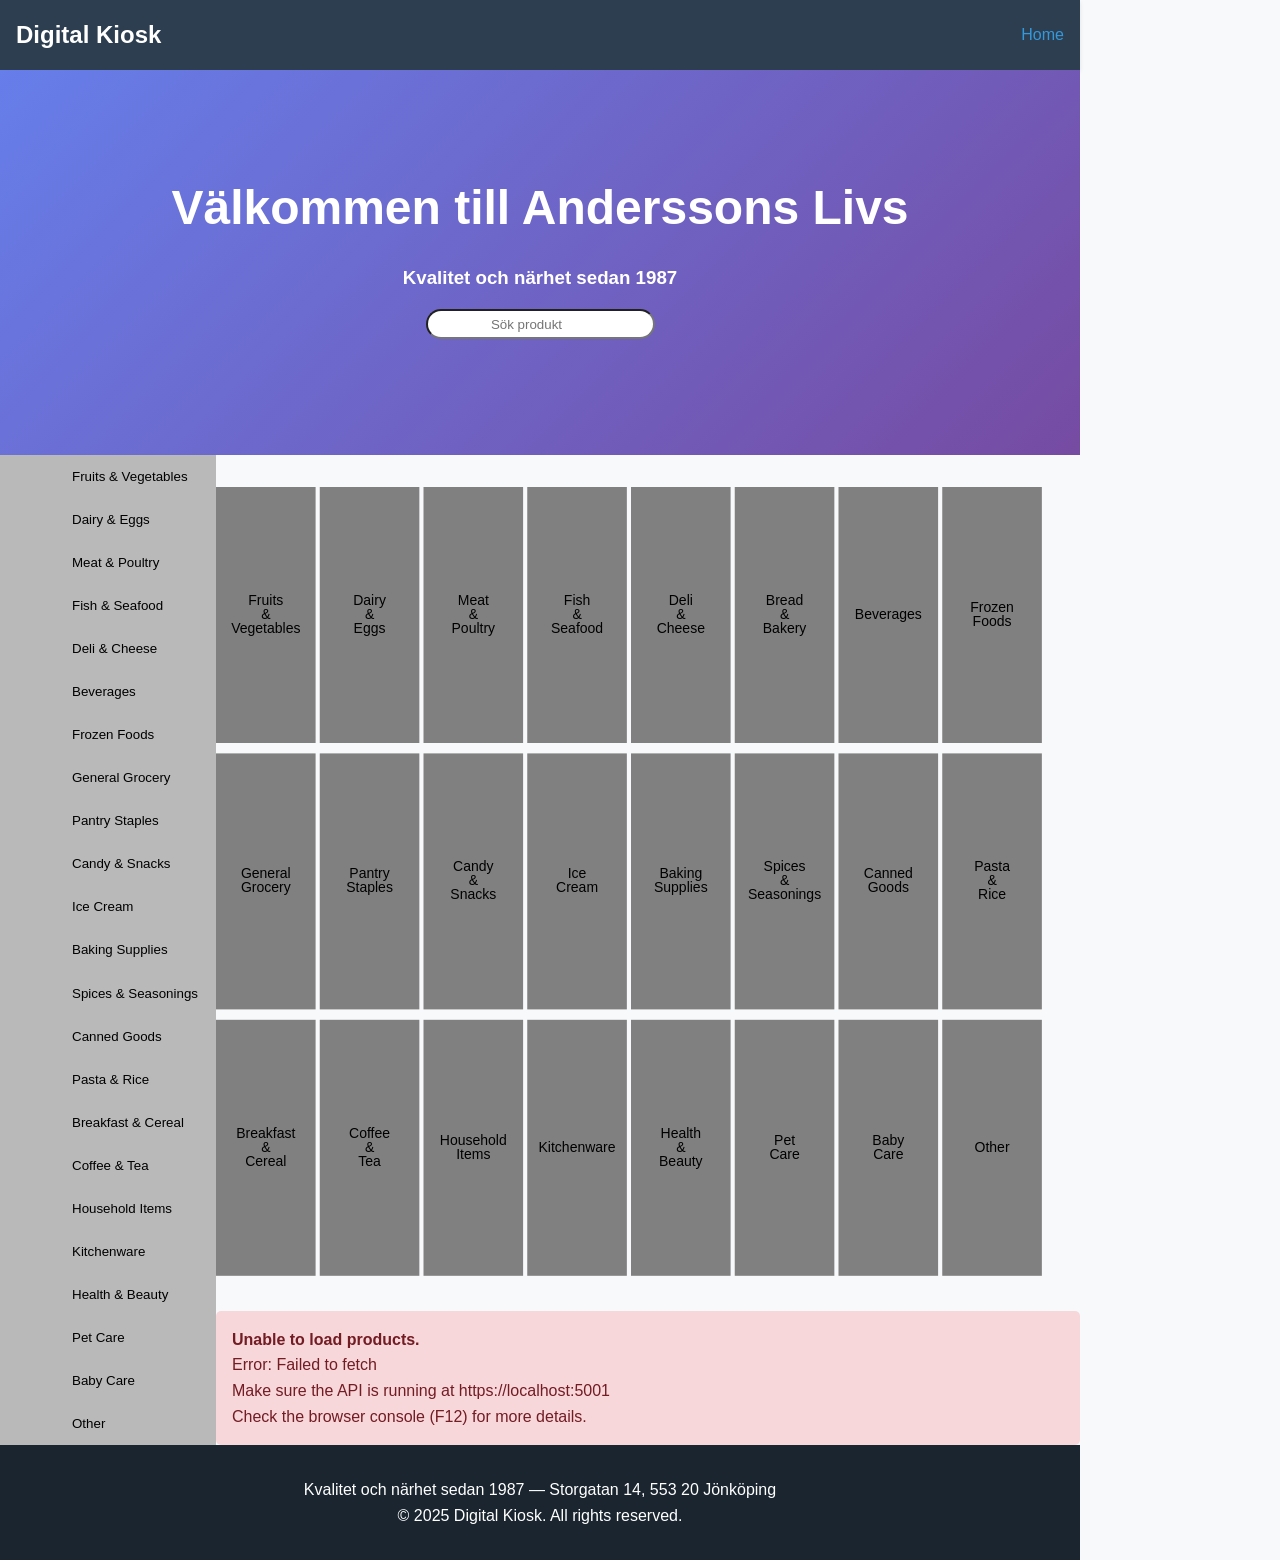
==== commit d000c8da: "idfuhNIEFJNÅAPOSDHFV CKSDFPÄASNGYUVDBÖäoiNSDUVKG" ====
--- a/html/index.html
+++ b/html/index.html
@@ -9,239 +9,247 @@
 
   <body>
     <!-- <div class="wrapper"> -->
-    <nav class="navbar">
-      <div class="container">
-        <div class="nav-brand">
-          <h1>Digital Kiosk</h1>
-        </div>
-        <ul class="nav-menu">
-          <li><a href="index.html" class="active">Home</a></li>
-        </ul>
-      </div>
-    </nav>
-
-    <header class="hero">
-      <div class="hero-content">
-        <h2>Välkommen till Anderssons Livs</h2>
-        <h3 class="hero-h3">Kvalitet och närhet sedan 1987</h3>
-
-        <input
-          class="sökfält"
-          type="text"
-          id="myInput"
-          placeholder="  Sök produkt"
-        />
-        <div class="keyboard-container">
-          <div class="keyboard-row-1234">
-            <button data-char="1" class="key">1</button>
-            <button data-char="2" class="key">2</button>
-            <button data-char="3" class="key">3</button>
-            <button data-char="4" class="key">4</button>
-            <button data-char="5" class="key">5</button>
-            <button data-char="6" class="key">6</button>
-            <button data-char="7" class="key">7</button>
-            <button data-char="8" class="key">8</button>
-            <button data-char="9" class="key">9</button>
-            <button data-char="0" class="key">0</button>
-            <button data-char="Backspace" class="key">⌫</button>
+
+        <nav class="navbar">
+          <div class="container">
+            <div class="nav-brand">
+              <h1>Digital Kiosk</h1>
+            </div>
+            <ul class="nav-menu">
+              <li><a href="index.html" class="active">Home</a></li>
+            </ul>
           </div>
-
-          <div class="keyboard-row-qwerty">
-            <button data-char="Q" class="key">Q</button>
-            <button data-char="W" class="key">W</button>
-            <button data-char="E" class="key">E</button>
-            <button data-char="R" class="key">R</button>
-            <button data-char="T" class="key">T</button>
-            <button data-char="Y" class="key">Y</button>
-            <button data-char="U" class="key">U</button>
-            <button data-char="I" class="key">I</button>
-            <button data-char="O" class="key">O</button>
-            <button data-char="P" class="key">P</button>
-            <button data-char="Å" class="key">Å</button>
+        </nav>
+        
+        <header class="hero">
+          <div class="hero-content">
+            <h2>Välkommen till Anderssons Livs</h2>
+            <h3 class="hero-h3">Kvalitet och närhet sedan 1987</h3>
+            
+            <input
+            class="sökfält"
+            type="text"
+            id="myInput"
+            placeholder="  Sök produkt"
+            />
+            <div class="keyboard-container">
+              <div class="keyboard-row-1234">
+                <button data-char="1" class="key">1</button>
+                <button data-char="2" class="key">2</button>
+                <button data-char="3" class="key">3</button>
+                <button data-char="4" class="key">4</button>
+                <button data-char="5" class="key">5</button>
+                <button data-char="6" class="key">6</button>
+                <button data-char="7" class="key">7</button>
+                <button data-char="8" class="key">8</button>
+                <button data-char="9" class="key">9</button>
+                <button data-char="0" class="key">0</button>
+                <button data-char="Backspace" class="key">⌫</button>
+              </div>
+              
+              <div class="keyboard-row-qwerty">
+                <button data-char="Q" class="key">Q</button>
+                <button data-char="W" class="key">W</button>
+                <button data-char="E" class="key">E</button>
+                <button data-char="R" class="key">R</button>
+                <button data-char="T" class="key">T</button>
+                <button data-char="Y" class="key">Y</button>
+                <button data-char="U" class="key">U</button>
+                <button data-char="I" class="key">I</button>
+                <button data-char="O" class="key">O</button>
+                <button data-char="P" class="key">P</button>
+                <button data-char="Å" class="key">Å</button>
+              </div>
+              
+              <div class="keyboard-row-asdfg">
+                <button data-char="A" class="key">A</button>
+                <button data-char="S" class="key">S</button>
+                <button data-char="D" class="key">D</button>
+                <button data-char="F" class="key">F</button>
+                <button data-char="G" class="key">G</button>
+                <button data-char="H" class="key">H</button>
+                <button data-char="J" class="key">J</button>
+                <button data-char="K" class="key">K</button>
+                <button data-char="L" class="key">L</button>
+                <button data-char="Ö" class="key">Ö</button>
+                <button data-char="Ä" class="key">Ä</button>
+              </div>
+              
+              <div class="keyboard-row">
+                <button data-char="Z" class="key">Z</button>
+                <button data-char="X" class="key">X</button>
+                <button data-char="C" class="key">C</button>
+                <button data-char="V" class="key">V</button>
+                <button data-char="B" class="key">B</button>
+                <button data-char="N" class="key">N</button>
+                <button data-char="M" class="key">M</button>
+              </div>
+              
+              <div class="keyboard-space-row">
+                <button data-char=" " class="key">Space</button>
+              </div>
+            </div>
           </div>
-
-          <div class="keyboard-row-asdfg">
-            <button data-char="A" class="key">A</button>
-            <button data-char="S" class="key">S</button>
-            <button data-char="D" class="key">D</button>
-            <button data-char="F" class="key">F</button>
-            <button data-char="G" class="key">G</button>
-            <button data-char="H" class="key">H</button>
-            <button data-char="J" class="key">J</button>
-            <button data-char="K" class="key">K</button>
-            <button data-char="L" class="key">L</button>
-            <button data-char="Ö" class="key">Ö</button>
-            <button data-char="Ä" class="key">Ä</button>
-          </div>
-
-          <div class="keyboard-row">
-            <button data-char="Z" class="key">Z</button>
-            <button data-char="X" class="key">X</button>
-            <button data-char="C" class="key">C</button>
-            <button data-char="V" class="key">V</button>
-            <button data-char="B" class="key">B</button>
-            <button data-char="N" class="key">N</button>
-            <button data-char="M" class="key">M</button>
-          </div>
-
-          <div class="keyboard-space-row">
-            <button data-char=" " class="key">Space</button>
-          </div>
-        </div>
-      </div>
-    </header>
-
-    <main class="container">
-      <aside class="container">
-        <article class="splitMainScreen">
-          <section class="listCategory">
-            <div class="category-item">
-              <button class="ListedItems">Fruits &amp; Vegetables</button>
-            </div>
-            <div class="category-item">
-              <button class="ListedItems">Dairy &amp; Eggs</button>
-            </div>
-            <div class="category-item">
-              <button class="ListedItems">Meat &amp; Poultry</button>
-            </div>
-            <div class="category-item">
-              <button class="ListedItems">Fish &amp; Seafood</button>
-            </div>
-            <div class="category-item">
-              <button class="ListedItems">Deli &amp; Cheese</button>
-            </div>
-            <div class="category-item">
-              <button class="ListedItems">Bread &amp; Bakery</button>
-            </div>
-            <div class="category-item">
-              <button class="ListedItems">Beverages</button>
-            </div>
-            <div class="category-item">
-              <button class="ListedItems">Frozen Foods</button>
-            </div>
-            <div class="category-item">
-              <button class="ListedItems">General Grocery</button>
-            </div>
-            <div class="category-item">
-              <button class="ListedItems">Pantry Staples</button>
-            </div>
-            <div class="category-item">
-              <button class="ListedItems">Candy &amp; Snacks</button>
-            </div>
-            <div class="category-item">
-              <button class="ListedItems">Ice Cream</button>
-            </div>
-            <div class="category-item">
-              <button class="ListedItems">Baking Supplies</button>
-            </div>
-            <div class="category-item">
-              <button class="ListedItems">Spices &amp; Seasonings</button>
-            </div>
-            <div class="category-item">
-              <button class="ListedItems">Canned Goods</button>
-            </div>
-            <div class="category-item">
-              <button class="ListedItems">Pasta &amp; Rice</button>
-            </div>
-            <div class="category-item">
-              <button class="ListedItems">Breakfast &amp; Cereal</button>
-            </div>
-            <div class="category-item">
-              <button class="ListedItems">Coffee &amp; Tea</button>
-            </div>
-            <div class="category-item">
-              <button class="ListedItems">Household Items</button>
-            </div>
-            <div class="category-item">
-              <button class="ListedItems">Kitchenware</button>
-            </div>
-            <div class="category-item">
-              <button class="ListedItems">Health &amp; Beauty</button>
-            </div>
-            <div class="category-item">
-              <button class="ListedItems">Pet Care</button>
-            </div>
-            <div class="category-item">
-              <button class="ListedItems">Baby Care</button>
-            </div>
-            <div class="category-item">
-              <button class="ListedItems">Other</button>
-            </div>
-          </section>
-          <section>
-            <section class="product-grid">
-              <article class="product-card">
-                <img src="https://picsum.photos/300/150" alt="Produktbild" />
-                <div class="product-info">
-                  <h2 class="product-name">Produktnamn</h2>
-                  <p class="product-price">199 kr</p>
-                  <section class="product-button">
+        </header>
+
+      <main class="container">
+        <aside class="container">
+          <article class="splitMainScreen">
+            <section class="listCategory">
+              <div class="category-item">
+                <button class="ListedItems" id="data-section FruitsAndVegetables">Fruits &amp; Vegetables</button>
+              </div>
+              <div class="category-item">
+                <button class="ListedItems" id="data-section Dairy">Dairy &amp; Eggs</button>
+              </div>
+              <div class="category-item">
+                <button class="ListedItems" id="data-section Meat">Meat &amp; Poultry</button>
+              </div>
+              <div class="category-item">
+                <button class="ListedItems" id="data-section Fish">Fish &amp; Seafood</button>
+              </div>
+              <div class="category-item">
+                <button class="ListedItems" id="data-section Deli">Deli &amp; Cheese</button>
+              </div>
+              <div class="category-item">
+                <button class="ListedItems" id="data-section Bread>Bread &amp; Bakery</button>
+              </div>
+              <div class="category-item">
+                <button class="ListedItems" id="data-section Beverages">Beverages</button>
+              </div>
+              <div class="category-item">
+                <button class="ListedItems" id="data-section Frozen">Frozen Foods</button>
+              </div>
+              <div class="category-item">
+                <button class="ListedItems" id="data-section Grocery">General Grocery</button>
+              </div>
+              <div class="category-item">
+                <button class="ListedItems" id="data-section Pantry">Pantry Staples</button>
+              </div>
+              <div class="category-item">
+                <button class="ListedItems" id="data-section Candy">Candy &amp; Snacks</button>
+              </div>
+              <div class="category-item">
+                <button class="ListedItems" id="data-section IceCream">Ice Cream</button>
+              </div>
+              <div class="category-item">
+                <button class="ListedItems" id="data-section Baking">Baking Supplies</button>
+              </div>
+              <div class="category-item">
+                <button class="ListedItems" id="data-section Spices">Spices &amp; Seasonings</button>
+              </div>
+              <div class="category-item">
+                <button class="ListedItems" id="data-section CannedGoods">Canned Goods</button>
+              </div>
+              <div class="category-item">
+                <button class="ListedItems" id="data-section Pasta">Pasta &amp; Rice</button>
+              </div>
+              <div class="category-item">
+                <button class="ListedItems" id="data-section Breakfast">Breakfast &amp; Cereal</button>
+              </div>
+              <div class="category-item">
+                <button class="ListedItems" id="data-section Coffee">Coffee &amp; Tea</button>
+              </div>
+              <div class="category-item">
+                <button class="ListedItems" id="data-section Household">Household Items</button>
+              </div>
+              <div class="category-item">
+                <button class="ListedItems" id="data-section Kitchenware">Kitchenware</button>
+              </div>
+              <div class="category-item">
+                <button class="ListedItems" id="data-section Hygiene">Health &amp; Beauty</button>
+              </div>
+              <div class="category-item">
+                <button class="ListedItems" id="data-section Pets">Pet Care</button>
+              </div>
+              <div class="category-item">
+                <button class="ListedItems" id="data-section Baby">Baby Care</button>
+              </div>
+              <div class="category-item">
+                <button class="ListedItems" id="data-section Other">Other</button>
+              </div>
+            </section>
+            <section>
+              <section class="product-grid">
+                <article class="product-card">
+                  <img src="https://picsum.photos/300/150" alt="Produktbild" />
+                  <div class="product-info">
+                    <h2 class="product-name">Produktnamn</h2>
+                    <p class="product-price">199 kr</p>
+                    <section class="product-button">
                     <button class="show-button">Visa mer</button>
                     <button class="add-button">Lägg till</button>
-                  </section>
+                    </section>
+                  </div>
+                </article>
+
+                <article class="product-card">
+                  <img src="https://picsum.photos/300/150" alt="Produktbild" />
+                  <div class="product-info">
+                    <h2 class="product-name">Produktnamn</h2>
+                    <p class="product-price">199 kr</p>
+                    <section class="product-button">
+                      <button class="show-button">Visa mer</button>
+                      <button class="add-button">Lägg till</button>
+                    </section>
+                  </div>
+                </article>
+
+                <article class="product-card">
+                  <img src="https://picsum.photos/300/150" alt="Produktbild" />
+                  <div class="product-info">
+                    <h2 class="product-name">Produktnamn</h2>
+                    <p class="product-price">199 kr</p>
+                    <section class="product-button">
+                      <button class="show-button">Visa mer</button>
+                      <button class="add-button">Lägg till</button>
+                    </section>
+                  </div>
+                </article>
+                <article class="product-card">
+                  <img src="https://picsum.photos/300/150" alt="Produktbild" />
+                  <div class="product-info">
+                    <h2 class="product-name">Produktnamn</h2>
+                    <p class="product-price">199 kr</p>
+                    <section class="product-button">
+                      <button class="show-button">Visa mer</button>
+                      <button class="add-button">Lägg till</button>
+                    </section>
+                  </div>
+                </article>
+              </section>
+                
+              
+              
+              <article class="productview"></article>
+        
+              
+              
+
+
+              <section>
+                <div class="StoreMap">
+                  <canvas id="store-map" width="830" height="800"></canvas>
+                  <div id="error-message"></div>
+                  <div id="products-list"></div>
                 </div>
-              </article>
-
-              <article class="product-card">
-                <img src="https://picsum.photos/300/150" alt="Produktbild" />
-                <div class="product-info">
-                  <h2 class="product-name">Produktnamn</h2>
-                  <p class="product-price">199 kr</p>
-                  <section class="product-button">
-                    <button class="show-button">Visa mer</button>
-                    <button class="add-button">Lägg till</button>
-                  </section>
-                </div>
-              </article>
-
-              <article class="product-card">
-                <img src="https://picsum.photos/300/150" alt="Produktbild" />
-                <div class="product-info">
-                  <h2 class="product-name">Produktnamn</h2>
-                  <p class="product-price">199 kr</p>
-                  <section class="product-button">
-                    <button class="show-button">Visa mer</button>
-                    <button class="add-button">Lägg till</button>
-                  </section>
-                </div>
-              </article>
-
-              <article class="product-card">
-                <img src="https://picsum.photos/300/150" alt="Produktbild" />
-                <div class="product-info">
-                  <h2 class="product-name">Produktnamn</h2>
-                  <p class="product-price">199 kr</p>
-                  <section class="product-button">
-                    <button class="show-button">Visa mer</button>
-                    <button class="add-button">Lägg till</button>
-                  </section>
-                </div>
-              </article>
+              </section>
             </section>
-            <article class="productview"></article>
-            <section>
-              <div class="StoreMap">
-                <canvas id="store-map" width="800" height="800"></canvas>
-                <div id="error-message"></div>
-                <div id="products-list"></div>
-              </div>
-            </section>
-          </section>
-        </article>
-      </aside>
-    </main>
-
-    <footer class="footer">
-      <div class="container">
-        <p>Kvalitet och närhet sedan 1987 — Storgatan 14, 553 20 Jönköping</p>
-        <p>&copy; 2025 Digital Kiosk. All rights reserved.</p>
-      </div>
-    </footer>
-
-    <script src="js/store-map.js"></script>
-    <script src="js/api.js"></script>
-    <script src="js/products.js"></script>
-    <script src="js/keyboard.js"></script>
+          </article>
+        </aside>
+      </main>
+
+      <footer class="footer">
+        <div class="container">
+          <p>Kvalitet och närhet sedan 1987 — Storgatan 14, 553 20 Jönköping</p>
+          <p>&copy; 2025 Digital Kiosk. All rights reserved.</p>
+        </div>
+      </footer>
+
+      <script src="js/store-map.js"></script>
+      <script src="js/api.js"></script>
+      <script src="js/products.js"></script>
+      <script src="js/keyboard.js"></script>
     <!-- </div> -->
   </body>
 </html>
--- a/html/css/styles.css
+++ b/html/css/styles.css
@@ -50,9 +50,10 @@
   background-color: #710b0b;
 }
 
-/* .StoreMap {
-  background-color: #710b0b;
-} */
+.StoreMap {
+ position: sticky;
+ top: 1120px;
+}
 
 /* .wrapper {
   max-width: 1080px;
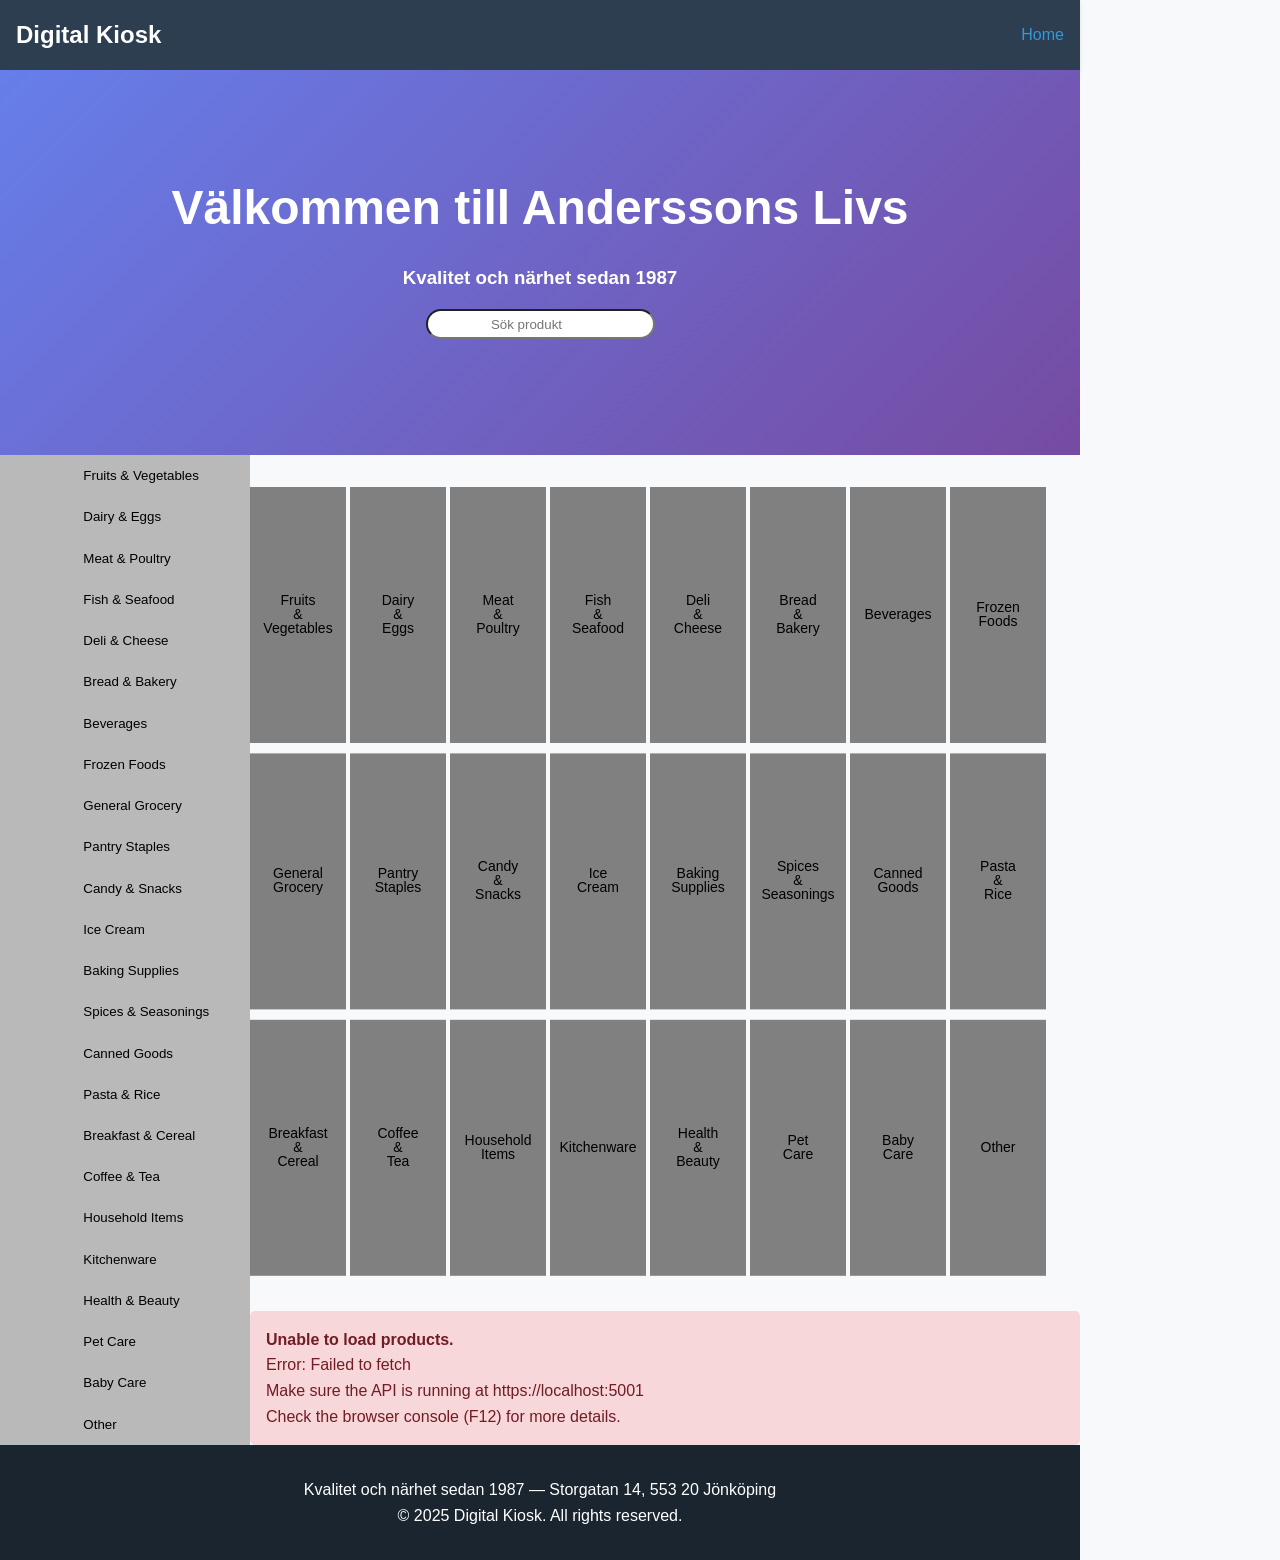
==== commit cb586075: "Fix registering the correct events on the category list" ====
--- a/html/index.html
+++ b/html/index.html
@@ -9,247 +9,281 @@
 
   <body>
     <!-- <div class="wrapper"> -->
-
-        <nav class="navbar">
-          <div class="container">
-            <div class="nav-brand">
-              <h1>Digital Kiosk</h1>
-            </div>
-            <ul class="nav-menu">
-              <li><a href="index.html" class="active">Home</a></li>
-            </ul>
-          </div>
-        </nav>
-        
-        <header class="hero">
-          <div class="hero-content">
-            <h2>Välkommen till Anderssons Livs</h2>
-            <h3 class="hero-h3">Kvalitet och närhet sedan 1987</h3>
-            
-            <input
-            class="sökfält"
-            type="text"
-            id="myInput"
-            placeholder="  Sök produkt"
-            />
-            <div class="keyboard-container">
-              <div class="keyboard-row-1234">
-                <button data-char="1" class="key">1</button>
-                <button data-char="2" class="key">2</button>
-                <button data-char="3" class="key">3</button>
-                <button data-char="4" class="key">4</button>
-                <button data-char="5" class="key">5</button>
-                <button data-char="6" class="key">6</button>
-                <button data-char="7" class="key">7</button>
-                <button data-char="8" class="key">8</button>
-                <button data-char="9" class="key">9</button>
-                <button data-char="0" class="key">0</button>
-                <button data-char="Backspace" class="key">⌫</button>
-              </div>
-              
-              <div class="keyboard-row-qwerty">
-                <button data-char="Q" class="key">Q</button>
-                <button data-char="W" class="key">W</button>
-                <button data-char="E" class="key">E</button>
-                <button data-char="R" class="key">R</button>
-                <button data-char="T" class="key">T</button>
-                <button data-char="Y" class="key">Y</button>
-                <button data-char="U" class="key">U</button>
-                <button data-char="I" class="key">I</button>
-                <button data-char="O" class="key">O</button>
-                <button data-char="P" class="key">P</button>
-                <button data-char="Å" class="key">Å</button>
-              </div>
-              
-              <div class="keyboard-row-asdfg">
-                <button data-char="A" class="key">A</button>
-                <button data-char="S" class="key">S</button>
-                <button data-char="D" class="key">D</button>
-                <button data-char="F" class="key">F</button>
-                <button data-char="G" class="key">G</button>
-                <button data-char="H" class="key">H</button>
-                <button data-char="J" class="key">J</button>
-                <button data-char="K" class="key">K</button>
-                <button data-char="L" class="key">L</button>
-                <button data-char="Ö" class="key">Ö</button>
-                <button data-char="Ä" class="key">Ä</button>
-              </div>
-              
-              <div class="keyboard-row">
-                <button data-char="Z" class="key">Z</button>
-                <button data-char="X" class="key">X</button>
-                <button data-char="C" class="key">C</button>
-                <button data-char="V" class="key">V</button>
-                <button data-char="B" class="key">B</button>
-                <button data-char="N" class="key">N</button>
-                <button data-char="M" class="key">M</button>
-              </div>
-              
-              <div class="keyboard-space-row">
-                <button data-char=" " class="key">Space</button>
-              </div>
-            </div>
-          </div>
-        </header>
-
-      <main class="container">
-        <aside class="container">
-          <article class="splitMainScreen">
-            <section class="listCategory">
-              <div class="category-item">
-                <button class="ListedItems" id="data-section FruitsAndVegetables">Fruits &amp; Vegetables</button>
-              </div>
-              <div class="category-item">
-                <button class="ListedItems" id="data-section Dairy">Dairy &amp; Eggs</button>
-              </div>
-              <div class="category-item">
-                <button class="ListedItems" id="data-section Meat">Meat &amp; Poultry</button>
-              </div>
-              <div class="category-item">
-                <button class="ListedItems" id="data-section Fish">Fish &amp; Seafood</button>
-              </div>
-              <div class="category-item">
-                <button class="ListedItems" id="data-section Deli">Deli &amp; Cheese</button>
-              </div>
-              <div class="category-item">
-                <button class="ListedItems" id="data-section Bread>Bread &amp; Bakery</button>
-              </div>
-              <div class="category-item">
-                <button class="ListedItems" id="data-section Beverages">Beverages</button>
-              </div>
-              <div class="category-item">
-                <button class="ListedItems" id="data-section Frozen">Frozen Foods</button>
-              </div>
-              <div class="category-item">
-                <button class="ListedItems" id="data-section Grocery">General Grocery</button>
-              </div>
-              <div class="category-item">
-                <button class="ListedItems" id="data-section Pantry">Pantry Staples</button>
-              </div>
-              <div class="category-item">
-                <button class="ListedItems" id="data-section Candy">Candy &amp; Snacks</button>
-              </div>
-              <div class="category-item">
-                <button class="ListedItems" id="data-section IceCream">Ice Cream</button>
-              </div>
-              <div class="category-item">
-                <button class="ListedItems" id="data-section Baking">Baking Supplies</button>
-              </div>
-              <div class="category-item">
-                <button class="ListedItems" id="data-section Spices">Spices &amp; Seasonings</button>
-              </div>
-              <div class="category-item">
-                <button class="ListedItems" id="data-section CannedGoods">Canned Goods</button>
-              </div>
-              <div class="category-item">
-                <button class="ListedItems" id="data-section Pasta">Pasta &amp; Rice</button>
-              </div>
-              <div class="category-item">
-                <button class="ListedItems" id="data-section Breakfast">Breakfast &amp; Cereal</button>
-              </div>
-              <div class="category-item">
-                <button class="ListedItems" id="data-section Coffee">Coffee &amp; Tea</button>
-              </div>
-              <div class="category-item">
-                <button class="ListedItems" id="data-section Household">Household Items</button>
-              </div>
-              <div class="category-item">
-                <button class="ListedItems" id="data-section Kitchenware">Kitchenware</button>
-              </div>
-              <div class="category-item">
-                <button class="ListedItems" id="data-section Hygiene">Health &amp; Beauty</button>
-              </div>
-              <div class="category-item">
-                <button class="ListedItems" id="data-section Pets">Pet Care</button>
-              </div>
-              <div class="category-item">
-                <button class="ListedItems" id="data-section Baby">Baby Care</button>
-              </div>
-              <div class="category-item">
-                <button class="ListedItems" id="data-section Other">Other</button>
+    <nav class="navbar">
+      <div class="container">
+        <div class="nav-brand">
+          <h1>Digital Kiosk</h1>
+        </div>
+        <ul class="nav-menu">
+          <li><a href="index.html" class="active">Home</a></li>
+        </ul>
+      </div>
+    </nav>
+
+    <header class="hero">
+      <div class="hero-content">
+        <h2>Välkommen till Anderssons Livs</h2>
+        <h3 class="hero-h3">Kvalitet och närhet sedan 1987</h3>
+
+        <input
+          class="sökfält"
+          type="text"
+          id="myInput"
+          placeholder="  Sök produkt"
+        />
+        <div class="keyboard-container">
+          <div class="keyboard-row-1234">
+            <button data-char="1" class="key">1</button>
+            <button data-char="2" class="key">2</button>
+            <button data-char="3" class="key">3</button>
+            <button data-char="4" class="key">4</button>
+            <button data-char="5" class="key">5</button>
+            <button data-char="6" class="key">6</button>
+            <button data-char="7" class="key">7</button>
+            <button data-char="8" class="key">8</button>
+            <button data-char="9" class="key">9</button>
+            <button data-char="0" class="key">0</button>
+            <button data-char="Backspace" class="key">⌫</button>
+          </div>
+
+          <div class="keyboard-row-qwerty">
+            <button data-char="Q" class="key">Q</button>
+            <button data-char="W" class="key">W</button>
+            <button data-char="E" class="key">E</button>
+            <button data-char="R" class="key">R</button>
+            <button data-char="T" class="key">T</button>
+            <button data-char="Y" class="key">Y</button>
+            <button data-char="U" class="key">U</button>
+            <button data-char="I" class="key">I</button>
+            <button data-char="O" class="key">O</button>
+            <button data-char="P" class="key">P</button>
+            <button data-char="Å" class="key">Å</button>
+          </div>
+
+          <div class="keyboard-row-asdfg">
+            <button data-char="A" class="key">A</button>
+            <button data-char="S" class="key">S</button>
+            <button data-char="D" class="key">D</button>
+            <button data-char="F" class="key">F</button>
+            <button data-char="G" class="key">G</button>
+            <button data-char="H" class="key">H</button>
+            <button data-char="J" class="key">J</button>
+            <button data-char="K" class="key">K</button>
+            <button data-char="L" class="key">L</button>
+            <button data-char="Ö" class="key">Ö</button>
+            <button data-char="Ä" class="key">Ä</button>
+          </div>
+
+          <div class="keyboard-row">
+            <button data-char="Z" class="key">Z</button>
+            <button data-char="X" class="key">X</button>
+            <button data-char="C" class="key">C</button>
+            <button data-char="V" class="key">V</button>
+            <button data-char="B" class="key">B</button>
+            <button data-char="N" class="key">N</button>
+            <button data-char="M" class="key">M</button>
+          </div>
+
+          <div class="keyboard-space-row">
+            <button data-char=" " class="key">Space</button>
+          </div>
+        </div>
+      </div>
+    </header>
+
+    <main class="container">
+      <aside class="container">
+        <article class="splitMainScreen">
+          <section class="listCategory">
+            <div class="category-item">
+              <button class="ListedItems" data-section="FruitsAndVegetables">
+                Fruits &amp; Vegetables
+              </button>
+            </div>
+            <div class="category-item">
+              <button class="ListedItems" data-section="Dairy">
+                Dairy &amp; Eggs
+              </button>
+            </div>
+            <div class="category-item">
+              <button class="ListedItems" data-section="Meat">
+                Meat &amp; Poultry
+              </button>
+            </div>
+            <div class="category-item">
+              <button class="ListedItems" data-section="Fish">
+                Fish &amp; Seafood
+              </button>
+            </div>
+            <div class="category-item">
+              <button class="ListedItems" data-section="Deli">
+                Deli &amp; Cheese
+              </button>
+            </div>
+            <div class="category-item">
+              <button class="ListedItems" data-section="Bread">
+                Bread &amp; Bakery
+              </button>
+            </div>
+            <div class="category-item">
+              <button class="ListedItems" data-section="Beverages">
+                Beverages
+              </button>
+            </div>
+            <div class="category-item">
+              <button class="ListedItems" data-section="Frozen">
+                Frozen Foods
+              </button>
+            </div>
+            <div class="category-item">
+              <button class="ListedItems" data-section="Grocery">
+                General Grocery
+              </button>
+            </div>
+            <div class="category-item">
+              <button class="ListedItems" data-section="Pantry">
+                Pantry Staples
+              </button>
+            </div>
+            <div class="category-item">
+              <button class="ListedItems" data-section="Candy">
+                Candy &amp; Snacks
+              </button>
+            </div>
+            <div class="category-item">
+              <button class="ListedItems" data-section="IceCream">
+                Ice Cream
+              </button>
+            </div>
+            <div class="category-item">
+              <button class="ListedItems" data-section="Baking">
+                Baking Supplies
+              </button>
+            </div>
+            <div class="category-item">
+              <button class="ListedItems" data-section="Spices">
+                Spices &amp; Seasonings
+              </button>
+            </div>
+            <div class="category-item">
+              <button class="ListedItems" data-section="CannedGoods">
+                Canned Goods
+              </button>
+            </div>
+            <div class="category-item">
+              <button class="ListedItems" data-section="Pasta">
+                Pasta &amp; Rice
+              </button>
+            </div>
+            <div class="category-item">
+              <button class="ListedItems" data-section="Breakfast">
+                Breakfast &amp; Cereal
+              </button>
+            </div>
+            <div class="category-item">
+              <button class="ListedItems" data-section="Coffee">
+                Coffee &amp; Tea
+              </button>
+            </div>
+            <div class="category-item">
+              <button class="ListedItems" data-section="Household">
+                Household Items
+              </button>
+            </div>
+            <div class="category-item">
+              <button class="ListedItems" data-section="Kitchenware">
+                Kitchenware
+              </button>
+            </div>
+            <div class="category-item">
+              <button class="ListedItems" data-section="Hygiene">
+                Health &amp; Beauty
+              </button>
+            </div>
+            <div class="category-item">
+              <button class="ListedItems" data-section="Pets">Pet Care</button>
+            </div>
+            <div class="category-item">
+              <button class="ListedItems" data-section="Baby">Baby Care</button>
+            </div>
+            <div class="category-item">
+              <button class="ListedItems" data-section="Other">Other</button>
+            </div>
+          </section>
+          <section>
+            <section class="product-grid">
+              <article class="product-card">
+                <img src="https://picsum.photos/300/150" alt="Produktbild" />
+                <div class="product-info">
+                  <h2 class="product-name">Produktnamn</h2>
+                  <p class="product-price">199 kr</p>
+                  <section class="product-button">
+                    <button class="show-button">Visa mer</button>
+                    <button class="add-button">Lägg till</button>
+                  </section>
+                </div>
+              </article>
+
+              <article class="product-card">
+                <img src="https://picsum.photos/300/150" alt="Produktbild" />
+                <div class="product-info">
+                  <h2 class="product-name">Produktnamn</h2>
+                  <p class="product-price">199 kr</p>
+                  <section class="product-button">
+                    <button class="show-button">Visa mer</button>
+                    <button class="add-button">Lägg till</button>
+                  </section>
+                </div>
+              </article>
+
+              <article class="product-card">
+                <img src="https://picsum.photos/300/150" alt="Produktbild" />
+                <div class="product-info">
+                  <h2 class="product-name">Produktnamn</h2>
+                  <p class="product-price">199 kr</p>
+                  <section class="product-button">
+                    <button class="show-button">Visa mer</button>
+                    <button class="add-button">Lägg till</button>
+                  </section>
+                </div>
+              </article>
+
+              <article class="product-card">
+                <img src="https://picsum.photos/300/150" alt="Produktbild" />
+                <div class="product-info">
+                  <h2 class="product-name">Produktnamn</h2>
+                  <p class="product-price">199 kr</p>
+                  <section class="product-button">
+                    <button class="show-button">Visa mer</button>
+                    <button class="add-button">Lägg till</button>
+                  </section>
+                </div>
+              </article>
+            </section>
+            <article class="productview"></article>
+            <section>
+              <div class="StoreMap">
+                <canvas id="store-map" width="800" height="800"></canvas>
+                <div id="error-message"></div>
+                <div id="products-list"></div>
               </div>
             </section>
-            <section>
-              <section class="product-grid">
-                <article class="product-card">
-                  <img src="https://picsum.photos/300/150" alt="Produktbild" />
-                  <div class="product-info">
-                    <h2 class="product-name">Produktnamn</h2>
-                    <p class="product-price">199 kr</p>
-                    <section class="product-button">
-                    <button class="show-button">Visa mer</button>
-                    <button class="add-button">Lägg till</button>
-                    </section>
-                  </div>
-                </article>
-
-                <article class="product-card">
-                  <img src="https://picsum.photos/300/150" alt="Produktbild" />
-                  <div class="product-info">
-                    <h2 class="product-name">Produktnamn</h2>
-                    <p class="product-price">199 kr</p>
-                    <section class="product-button">
-                      <button class="show-button">Visa mer</button>
-                      <button class="add-button">Lägg till</button>
-                    </section>
-                  </div>
-                </article>
-
-                <article class="product-card">
-                  <img src="https://picsum.photos/300/150" alt="Produktbild" />
-                  <div class="product-info">
-                    <h2 class="product-name">Produktnamn</h2>
-                    <p class="product-price">199 kr</p>
-                    <section class="product-button">
-                      <button class="show-button">Visa mer</button>
-                      <button class="add-button">Lägg till</button>
-                    </section>
-                  </div>
-                </article>
-                <article class="product-card">
-                  <img src="https://picsum.photos/300/150" alt="Produktbild" />
-                  <div class="product-info">
-                    <h2 class="product-name">Produktnamn</h2>
-                    <p class="product-price">199 kr</p>
-                    <section class="product-button">
-                      <button class="show-button">Visa mer</button>
-                      <button class="add-button">Lägg till</button>
-                    </section>
-                  </div>
-                </article>
-              </section>
-                
-              
-              
-              <article class="productview"></article>
-        
-              
-              
-
-
-              <section>
-                <div class="StoreMap">
-                  <canvas id="store-map" width="830" height="800"></canvas>
-                  <div id="error-message"></div>
-                  <div id="products-list"></div>
-                </div>
-              </section>
-            </section>
-          </article>
-        </aside>
-      </main>
-
-      <footer class="footer">
-        <div class="container">
-          <p>Kvalitet och närhet sedan 1987 — Storgatan 14, 553 20 Jönköping</p>
-          <p>&copy; 2025 Digital Kiosk. All rights reserved.</p>
-        </div>
-      </footer>
-
-      <script src="js/store-map.js"></script>
-      <script src="js/api.js"></script>
-      <script src="js/products.js"></script>
-      <script src="js/keyboard.js"></script>
+          </section>
+        </article>
+      </aside>
+    </main>
+
+    <footer class="footer">
+      <div class="container">
+        <p>Kvalitet och närhet sedan 1987 — Storgatan 14, 553 20 Jönköping</p>
+        <p>&copy; 2025 Digital Kiosk. All rights reserved.</p>
+      </div>
+    </footer>
+
+    <script src="js/store-map.js"></script>
+    <script src="js/api.js"></script>
+    <script src="js/products.js"></script>
+    <script src="js/keyboard.js"></script>
     <!-- </div> -->
   </body>
 </html>
--- a/html/css/styles.css
+++ b/html/css/styles.css
@@ -7,36 +7,38 @@
 
 body {
   max-width: 1080px;
-  /* max-height: 100vh; */
+  max-height: 100vh;
   font-family: "Segoe UI", Tahoma, Geneva, Verdana, sans-serif;
   line-height: 1.6;
   color: #333;
   background-color: #f8f9fa;
 }
 
+section {
+  max-width: 830px;
+}
+
 .splitMainScreen {
   display: grid;
-  grid-template-columns: 20% 80%;
+  grid-template-columns: 250px 830px;
+  max-height: 100%;
   margin: 0 auto;
 }
 
 .splitMainScreen .listCategory {
   display: flex;
   flex-direction: column;
-  position: sticky;
-  top: 455px;
   justify-content: space-around;
-  max-height: 1920px;
   background-color: #b9b9b9;
 }
 
 .splitMainScreen .listCategory .category-item {
   display: grid;
-  grid-template-columns: 1fr 2fr;
+  grid-template-columns: 1fr 1fr 1fr;
 }
 
 .splitMainScreen .listCategory .category-item .ListedItems {
-  grid-column: 2 / span 1;
+  grid-column: 2 / span 2;
   display: flex;
   margin: 0rem;
   padding: 0rem;
@@ -51,8 +53,7 @@
 }
 
 .StoreMap {
- position: sticky;
- top: 1120px;
+  /* background-color: #710b0b; */
 }
 
 /* .wrapper {
@@ -65,8 +66,8 @@
   color: white;
   padding: 1rem 0;
   box-shadow: 0 2px 4px rgba(0, 0, 0, 0.1);
-  position: sticky;
-  top: 0px;
+  /* position: sticky;
+  top: 0; */
 }
 
 .navbar .container {
@@ -106,8 +107,8 @@
   color: white;
   padding: 100px 20px;
   text-align: center;
-  position: sticky; 
-  top: 70px;
+  /* position: sticky;
+  top: 70px; */
 }
 
 .hero-content h2 {
@@ -143,11 +144,11 @@
 
 /* Product Grid */
 .product-grid {
-    display: grid;
-    grid-template-columns: repeat(2, 300px);
-    justify-content: center;
-    gap: 1rem;
-    margin: 1rem 0 1rem 0;
+  display: grid;
+  grid-template-columns: repeat(2, 300px);
+  justify-content: center;
+  gap: 1rem;
+  margin: 1rem 0 1rem 0;
 }
 
 .product-card {
@@ -212,10 +213,11 @@
   margin-bottom: 1rem;
 }
 
-
 /* product detail view */
-.product-detail-overlay{
+.productview {
   display: none;
+}
+.product-detail-overlay {
   position: fixed;
   top: 0;
   left: 0;
@@ -242,7 +244,7 @@
   margin-bottom: 20px;
 }
 
-.detail-content img{
+.detail-content img {
   width: 100%;
   height: auto;
   object-fit: cover;
@@ -250,7 +252,7 @@
 }
 
 .detail-content h2 {
-  font-size: 2.5 rem;
+  font-size: 2.5rem;
   margin: 20px 0;
 }
 
@@ -259,16 +261,13 @@
   line-height: 1.8;
   color: #000;
 }
-  
+
 .detail-content-price-tag {
   font-size: 2rem;
   font-weight: bold;
   color: #27ae60;
   margin: 20px 0;
 }
-
-
-
 
 /* Footer */
 .footer {
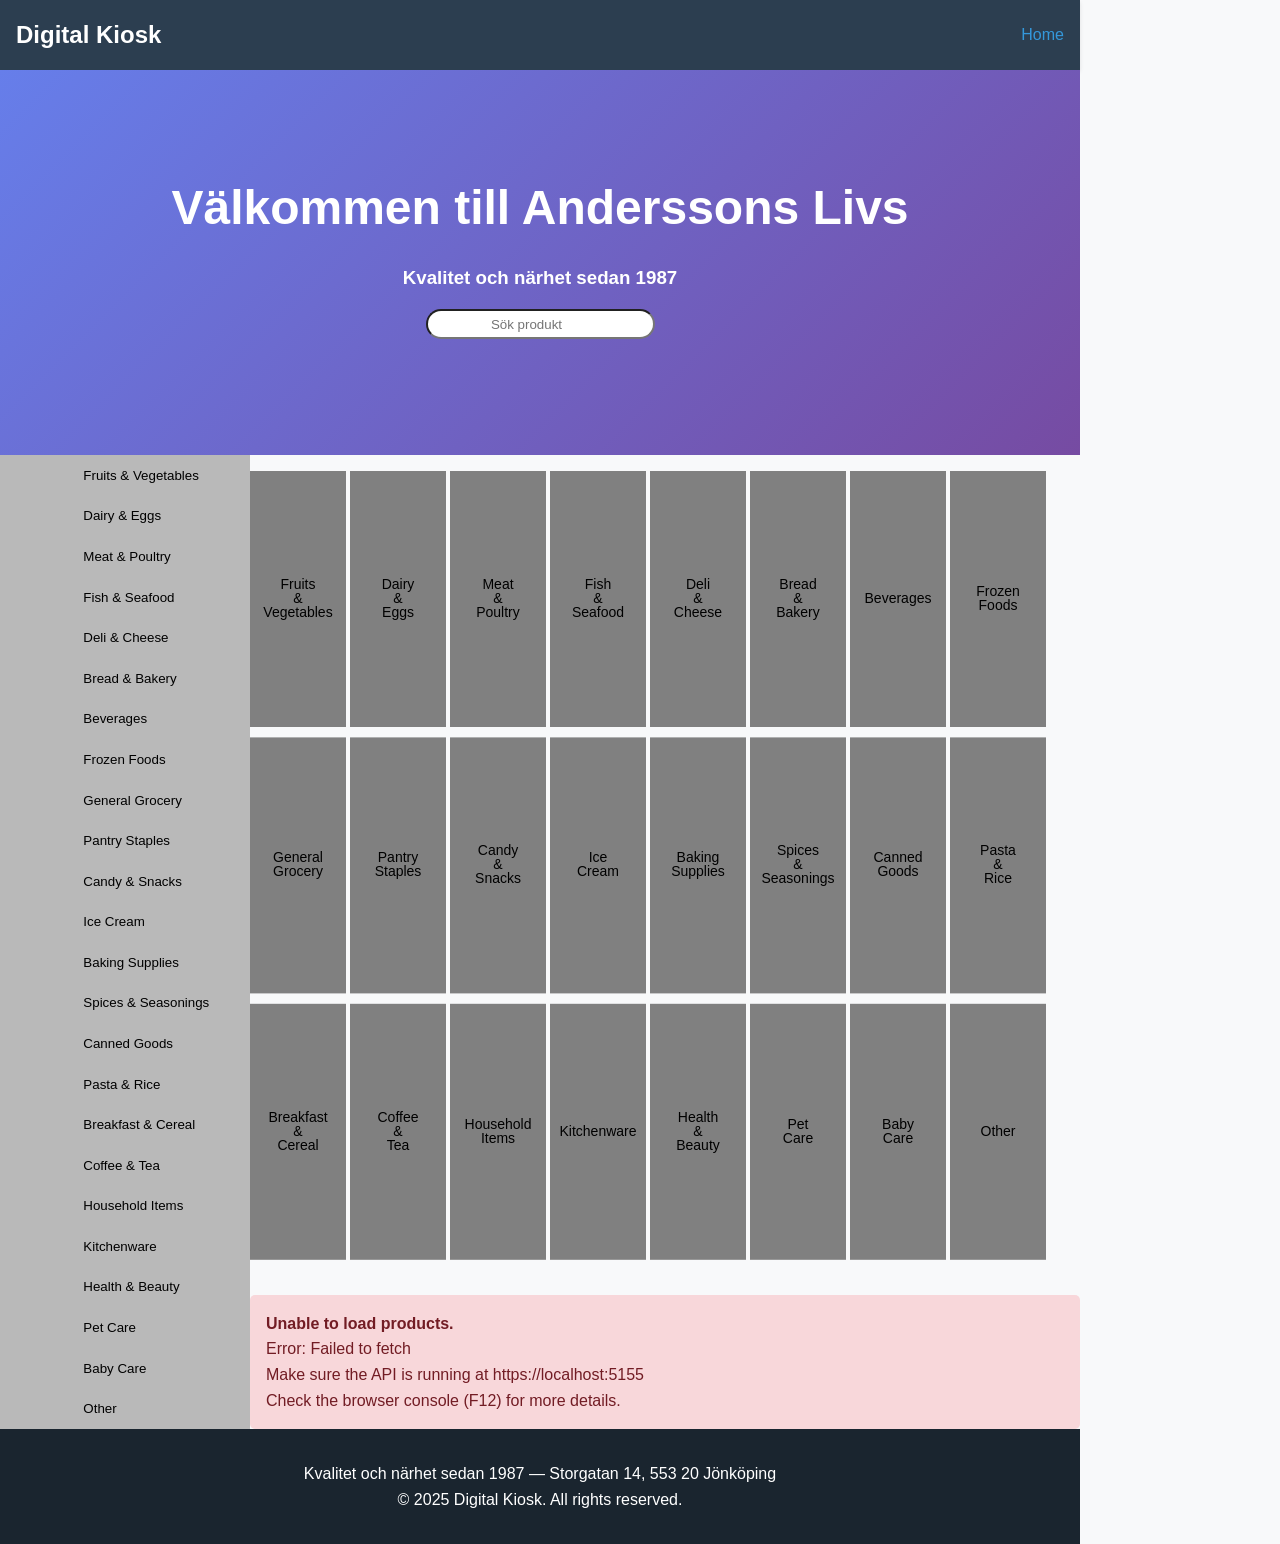
==== commit eec47420: "Merge pull request #112 from 9208joch/release/OnsdagSprint Release/onsdag sprint" ====
--- a/html/index.html
+++ b/html/index.html
@@ -9,281 +9,239 @@
 
   <body>
     <!-- <div class="wrapper"> -->
-    <nav class="navbar">
-      <div class="container">
-        <div class="nav-brand">
-          <h1>Digital Kiosk</h1>
+      <nav class="navbar">
+        <div class="container">
+          <div class="nav-brand">
+            <h1>Digital Kiosk</h1>
+          </div>
+          <ul class="nav-menu">
+            <li><a href="index.html" class="active">Home</a></li>
+          </ul>
         </div>
-        <ul class="nav-menu">
-          <li><a href="index.html" class="active">Home</a></li>
-        </ul>
-      </div>
-    </nav>
-
-    <header class="hero">
-      <div class="hero-content">
-        <h2>Välkommen till Anderssons Livs</h2>
-        <h3 class="hero-h3">Kvalitet och närhet sedan 1987</h3>
-
-        <input
-          class="sökfält"
-          type="text"
-          id="myInput"
-          placeholder="  Sök produkt"
-        />
-        <div class="keyboard-container">
-          <div class="keyboard-row-1234">
-            <button data-char="1" class="key">1</button>
-            <button data-char="2" class="key">2</button>
-            <button data-char="3" class="key">3</button>
-            <button data-char="4" class="key">4</button>
-            <button data-char="5" class="key">5</button>
-            <button data-char="6" class="key">6</button>
-            <button data-char="7" class="key">7</button>
-            <button data-char="8" class="key">8</button>
-            <button data-char="9" class="key">9</button>
-            <button data-char="0" class="key">0</button>
-            <button data-char="Backspace" class="key">⌫</button>
-          </div>
-
-          <div class="keyboard-row-qwerty">
-            <button data-char="Q" class="key">Q</button>
-            <button data-char="W" class="key">W</button>
-            <button data-char="E" class="key">E</button>
-            <button data-char="R" class="key">R</button>
-            <button data-char="T" class="key">T</button>
-            <button data-char="Y" class="key">Y</button>
-            <button data-char="U" class="key">U</button>
-            <button data-char="I" class="key">I</button>
-            <button data-char="O" class="key">O</button>
-            <button data-char="P" class="key">P</button>
-            <button data-char="Å" class="key">Å</button>
-          </div>
-
-          <div class="keyboard-row-asdfg">
-            <button data-char="A" class="key">A</button>
-            <button data-char="S" class="key">S</button>
-            <button data-char="D" class="key">D</button>
-            <button data-char="F" class="key">F</button>
-            <button data-char="G" class="key">G</button>
-            <button data-char="H" class="key">H</button>
-            <button data-char="J" class="key">J</button>
-            <button data-char="K" class="key">K</button>
-            <button data-char="L" class="key">L</button>
-            <button data-char="Ö" class="key">Ö</button>
-            <button data-char="Ä" class="key">Ä</button>
-          </div>
-
-          <div class="keyboard-row">
-            <button data-char="Z" class="key">Z</button>
-            <button data-char="X" class="key">X</button>
-            <button data-char="C" class="key">C</button>
-            <button data-char="V" class="key">V</button>
-            <button data-char="B" class="key">B</button>
-            <button data-char="N" class="key">N</button>
-            <button data-char="M" class="key">M</button>
-          </div>
-
-          <div class="keyboard-space-row">
-            <button data-char=" " class="key">Space</button>
+      </nav>
+
+      <header class="hero">
+        <div class="hero-content">
+          <h2>Välkommen till Anderssons Livs</h2>
+          <h3 class="hero-h3">Kvalitet och närhet sedan 1987</h3>
+
+          <input
+            class="sökfält"
+            type="text"
+            id="myInput"
+            placeholder="  Sök produkt"
+          />
+          <div class="keyboard-container">
+            <div class="keyboard-row-1234">
+              <button data-char="1" class="key">1</button>
+              <button data-char="2" class="key">2</button>
+              <button data-char="3" class="key">3</button>
+              <button data-char="4" class="key">4</button>
+              <button data-char="5" class="key">5</button>
+              <button data-char="6" class="key">6</button>
+              <button data-char="7" class="key">7</button>
+              <button data-char="8" class="key">8</button>
+              <button data-char="9" class="key">9</button>
+              <button data-char="0" class="key">0</button>
+              <button data-char="Backspace" class="key">⌫</button>
+            </div>
+
+            <div class="keyboard-row-qwerty">
+              <button data-char="Q" class="key">Q</button>
+              <button data-char="W" class="key">W</button>
+              <button data-char="E" class="key">E</button>
+              <button data-char="R" class="key">R</button>
+              <button data-char="T" class="key">T</button>
+              <button data-char="Y" class="key">Y</button>
+              <button data-char="U" class="key">U</button>
+              <button data-char="I" class="key">I</button>
+              <button data-char="O" class="key">O</button>
+              <button data-char="P" class="key">P</button>
+              <button data-char="Å" class="key">Å</button>
+            </div>
+
+            <div class="keyboard-row-asdfg">
+              <button data-char="A" class="key">A</button>
+              <button data-char="S" class="key">S</button>
+              <button data-char="D" class="key">D</button>
+              <button data-char="F" class="key">F</button>
+              <button data-char="G" class="key">G</button>
+              <button data-char="H" class="key">H</button>
+              <button data-char="J" class="key">J</button>
+              <button data-char="K" class="key">K</button>
+              <button data-char="L" class="key">L</button>
+              <button data-char="Ö" class="key">Ö</button>
+              <button data-char="Ä" class="key">Ä</button>
+            </div>
+
+            <div class="keyboard-row">
+              <button data-char="Z" class="key">Z</button>
+              <button data-char="X" class="key">X</button>
+              <button data-char="C" class="key">C</button>
+              <button data-char="V" class="key">V</button>
+              <button data-char="B" class="key">B</button>
+              <button data-char="N" class="key">N</button>
+              <button data-char="M" class="key">M</button>
+            </div>
+
+            <div class="keyboard-space-row">
+              <button data-char=" " class="key">Space</button>
+            </div>
           </div>
         </div>
-      </div>
-    </header>
-
-    <main class="container">
-      <aside class="container">
-        <article class="splitMainScreen">
-          <section class="listCategory">
-            <div class="category-item">
-              <button class="ListedItems" data-section="FruitsAndVegetables">
-                Fruits &amp; Vegetables
-              </button>
-            </div>
-            <div class="category-item">
-              <button class="ListedItems" data-section="Dairy">
-                Dairy &amp; Eggs
-              </button>
-            </div>
-            <div class="category-item">
-              <button class="ListedItems" data-section="Meat">
-                Meat &amp; Poultry
-              </button>
-            </div>
-            <div class="category-item">
-              <button class="ListedItems" data-section="Fish">
-                Fish &amp; Seafood
-              </button>
-            </div>
-            <div class="category-item">
-              <button class="ListedItems" data-section="Deli">
-                Deli &amp; Cheese
-              </button>
-            </div>
-            <div class="category-item">
-              <button class="ListedItems" data-section="Bread">
-                Bread &amp; Bakery
-              </button>
-            </div>
-            <div class="category-item">
-              <button class="ListedItems" data-section="Beverages">
-                Beverages
-              </button>
-            </div>
-            <div class="category-item">
-              <button class="ListedItems" data-section="Frozen">
-                Frozen Foods
-              </button>
-            </div>
-            <div class="category-item">
-              <button class="ListedItems" data-section="Grocery">
-                General Grocery
-              </button>
-            </div>
-            <div class="category-item">
-              <button class="ListedItems" data-section="Pantry">
-                Pantry Staples
-              </button>
-            </div>
-            <div class="category-item">
-              <button class="ListedItems" data-section="Candy">
-                Candy &amp; Snacks
-              </button>
-            </div>
-            <div class="category-item">
-              <button class="ListedItems" data-section="IceCream">
-                Ice Cream
-              </button>
-            </div>
-            <div class="category-item">
-              <button class="ListedItems" data-section="Baking">
-                Baking Supplies
-              </button>
-            </div>
-            <div class="category-item">
-              <button class="ListedItems" data-section="Spices">
-                Spices &amp; Seasonings
-              </button>
-            </div>
-            <div class="category-item">
-              <button class="ListedItems" data-section="CannedGoods">
-                Canned Goods
-              </button>
-            </div>
-            <div class="category-item">
-              <button class="ListedItems" data-section="Pasta">
-                Pasta &amp; Rice
-              </button>
-            </div>
-            <div class="category-item">
-              <button class="ListedItems" data-section="Breakfast">
-                Breakfast &amp; Cereal
-              </button>
-            </div>
-            <div class="category-item">
-              <button class="ListedItems" data-section="Coffee">
-                Coffee &amp; Tea
-              </button>
-            </div>
-            <div class="category-item">
-              <button class="ListedItems" data-section="Household">
-                Household Items
-              </button>
-            </div>
-            <div class="category-item">
-              <button class="ListedItems" data-section="Kitchenware">
-                Kitchenware
-              </button>
-            </div>
-            <div class="category-item">
-              <button class="ListedItems" data-section="Hygiene">
-                Health &amp; Beauty
-              </button>
-            </div>
-            <div class="category-item">
-              <button class="ListedItems" data-section="Pets">Pet Care</button>
-            </div>
-            <div class="category-item">
-              <button class="ListedItems" data-section="Baby">Baby Care</button>
-            </div>
-            <div class="category-item">
-              <button class="ListedItems" data-section="Other">Other</button>
-            </div>
-          </section>
-          <section>
-            <section class="product-grid">
-              <article class="product-card">
-                <img src="https://picsum.photos/300/150" alt="Produktbild" />
-                <div class="product-info">
-                  <h2 class="product-name">Produktnamn</h2>
-                  <p class="product-price">199 kr</p>
-                  <section class="product-button">
-                    <button class="show-button">Visa mer</button>
-                    <button class="add-button">Lägg till</button>
-                  </section>
+      </header>
+
+      <main class="container">
+        <aside class="container">
+          <article class="splitMainScreen">
+            <section class="listCategory">
+              <div class="category-item">
+                <button class="ListedItems">Fruits &amp; Vegetables</button>
+              </div>
+              <div class="category-item">
+                <button class="ListedItems">Dairy &amp; Eggs</button>
+              </div>
+              <div class="category-item">
+                <button class="ListedItems">Meat &amp; Poultry</button>
+              </div>
+              <div class="category-item">
+                <button class="ListedItems">Fish &amp; Seafood</button>
+              </div>
+              <div class="category-item">
+                <button class="ListedItems">Deli &amp; Cheese</button>
+              </div>
+              <div class="category-item">
+                <button class="ListedItems">Bread &amp; Bakery</button>
+              </div>
+              <div class="category-item">
+                <button class="ListedItems">Beverages</button>
+              </div>
+              <div class="category-item">
+                <button class="ListedItems">Frozen Foods</button>
+              </div>
+              <div class="category-item">
+                <button class="ListedItems">General Grocery</button>
+              </div>
+              <div class="category-item">
+                <button class="ListedItems">Pantry Staples</button>
+              </div>
+              <div class="category-item">
+                <button class="ListedItems">Candy &amp; Snacks</button>
+              </div>
+              <div class="category-item">
+                <button class="ListedItems">Ice Cream</button>
+              </div>
+              <div class="category-item">
+                <button class="ListedItems">Baking Supplies</button>
+              </div>
+              <div class="category-item">
+                <button class="ListedItems">Spices &amp; Seasonings</button>
+              </div>
+              <div class="category-item">
+                <button class="ListedItems">Canned Goods</button>
+              </div>
+              <div class="category-item">
+                <button class="ListedItems">Pasta &amp; Rice</button>
+              </div>
+              <div class="category-item">
+                <button class="ListedItems">Breakfast &amp; Cereal</button>
+              </div>
+              <div class="category-item">
+                <button class="ListedItems">Coffee &amp; Tea</button>
+              </div>
+              <div class="category-item">
+                <button class="ListedItems">Household Items</button>
+              </div>
+              <div class="category-item">
+                <button class="ListedItems">Kitchenware</button>
+              </div>
+              <div class="category-item">
+                <button class="ListedItems">Health &amp; Beauty</button>
+              </div>
+              <div class="category-item">
+                <button class="ListedItems">Pet Care</button>
+              </div>
+              <div class="category-item">
+                <button class="ListedItems">Baby Care</button>
+              </div>
+              <div class="category-item">
+                <button class="ListedItems">Other</button>
+              </div>
+            </section>
+            <section>
+              <section class="product-grid">
+                <article class="product-card">
+                  <img src="https://picsum.photos/300/150" alt="Produktbild" />
+                  <div class="product-info">
+                    <h2 class="product-name">Produktnamn</h2>
+                    <p class="product-description">
+                      Det här är en kort beskrivning av produkten.
+                    </p>
+                    <p class="product-price">199 kr</p>
+                    <button class="product-button">Visa produkt</button>
+                  </div>
+                </article>
+
+                <article class="product-card">
+                  <img src="https://picsum.photos/300/150" alt="Produktbild" />
+                  <div class="product-info">
+                    <h2 class="product-name">Produktnamn</h2>
+                    <p class="product-description">
+                      Det här är en kort beskrivning av produkten.
+                    </p>
+                    <p class="product-price">199 kr</p>
+                    <button class="product-button">Visa produkt</button>
+                  </div>
+                </article>
+
+                <article class="product-card">
+                  <img src="https://picsum.photos/300/150" alt="Produktbild" />
+                  <div class="product-info">
+                    <h2 class="product-name">Produktnamn</h2>
+                    <p class="product-description">
+                      Det här är en kort beskrivning av produkten.
+                    </p>
+                    <p class="product-price">199 kr</p>
+                    <button class="product-button">Visa produkt</button>
+                  </div>
+                </article>
+
+                <article class="product-card">
+                  <img src="https://picsum.photos/300/150" alt="Produktbild" />
+                  <div class="product-info">
+                    <h2 class="product-name">Produktnamn</h2>
+                    <p class="product-description">
+                      Det här är en kort beskrivning av produkten.
+                    </p>
+                    <p class="product-price">199 kr</p>
+                    <button class="product-button">Visa produkt</button>
+                  </div>
+                </article>
+              </section>
+
+              <section>
+                <div class="StoreMap">
+                  <canvas id="store-map" width="800" height="800"></canvas>
+                  <div id="error-message"></div>
+                  <div id="products-list"></div>
                 </div>
-              </article>
-
-              <article class="product-card">
-                <img src="https://picsum.photos/300/150" alt="Produktbild" />
-                <div class="product-info">
-                  <h2 class="product-name">Produktnamn</h2>
-                  <p class="product-price">199 kr</p>
-                  <section class="product-button">
-                    <button class="show-button">Visa mer</button>
-                    <button class="add-button">Lägg till</button>
-                  </section>
-                </div>
-              </article>
-
-              <article class="product-card">
-                <img src="https://picsum.photos/300/150" alt="Produktbild" />
-                <div class="product-info">
-                  <h2 class="product-name">Produktnamn</h2>
-                  <p class="product-price">199 kr</p>
-                  <section class="product-button">
-                    <button class="show-button">Visa mer</button>
-                    <button class="add-button">Lägg till</button>
-                  </section>
-                </div>
-              </article>
-
-              <article class="product-card">
-                <img src="https://picsum.photos/300/150" alt="Produktbild" />
-                <div class="product-info">
-                  <h2 class="product-name">Produktnamn</h2>
-                  <p class="product-price">199 kr</p>
-                  <section class="product-button">
-                    <button class="show-button">Visa mer</button>
-                    <button class="add-button">Lägg till</button>
-                  </section>
-                </div>
-              </article>
+              </section>
             </section>
-            <article class="productview"></article>
-            <section>
-              <div class="StoreMap">
-                <canvas id="store-map" width="800" height="800"></canvas>
-                <div id="error-message"></div>
-                <div id="products-list"></div>
-              </div>
-            </section>
-          </section>
-        </article>
-      </aside>
-    </main>
-
-    <footer class="footer">
-      <div class="container">
-        <p>Kvalitet och närhet sedan 1987 — Storgatan 14, 553 20 Jönköping</p>
-        <p>&copy; 2025 Digital Kiosk. All rights reserved.</p>
-      </div>
-    </footer>
-
-    <script src="js/store-map.js"></script>
-    <script src="js/api.js"></script>
-    <script src="js/products.js"></script>
-    <script src="js/keyboard.js"></script>
+          </article>
+        </aside>
+      </main>
+
+      <footer class="footer">
+        <div class="container">
+          <p>Kvalitet och närhet sedan 1987 — Storgatan 14, 553 20 Jönköping</p>
+          <p>&copy; 2025 Digital Kiosk. All rights reserved.</p>
+        </div>
+      </footer>
+
+      <script src="js/store-map.js"></script>
+      <script src="js/api.js"></script>
+      <script src="js/products.js"></script>
+      <script src="js/keyboard.js"></script>
     <!-- </div> -->
   </body>
 </html>
--- a/html/css/styles.css
+++ b/html/css/styles.css
@@ -12,10 +12,6 @@
   line-height: 1.6;
   color: #333;
   background-color: #f8f9fa;
-}
-
-section {
-  max-width: 830px;
 }
 
 .splitMainScreen {
@@ -146,43 +142,23 @@
 .product-grid {
   display: grid;
   grid-template-columns: repeat(2, 300px);
-  justify-content: center;
-  gap: 1rem;
-  margin: 1rem 0 1rem 0;
+  row-gap: 4rem;
+  justify-content: space-evenly;
+  margin-bottom: 1rem;
 }
 
 .product-card {
-  background: rgba(224, 236, 232, 0.769);
+  background: white;
   border-radius: 10px;
   overflow: hidden;
   width: 300px;
-  height: 320px;
-  display: flex;
-  justify-content: center;
+  height: 350px;
+  display: flex;
+  justify-content: space-evenly;
   text-align: center;
   flex-direction: column;
   box-shadow: 0 2px 10px rgba(0, 0, 0, 0.1);
   transition: transform 0.3s;
-}
-
-.product-button {
-  display: flex;
-  justify-content: center;
-  align-items: center;
-  gap: 10px;
-}
-
-.show-button,
-.add-button {
-  background-color: #9cc6abb0;
-  display: flex;
-  align-items: center;
-  text-align: center;
-  justify-content: center;
-  border-radius: 10px;
-  width: 5rem;
-  height: 2rem;
-  border: hsl(147, 13%, 31%) 1px solid;
 }
 
 .product-card:hover {
@@ -211,62 +187,6 @@
   font-weight: bold;
   color: #27ae60;
   margin-bottom: 1rem;
-}
-
-/* product detail view */
-.productview {
-  display: none;
-}
-.product-detail-overlay {
-  position: fixed;
-  top: 0;
-  left: 0;
-  width: 100%;
-  height: 100%;
-  background-color: #ffffff;
-  z-index: 2000;
-  padding: 40px;
-  overflow-y: auto;
-}
-
-.detail-container {
-  max-width: 800px;
-  margin: 0 auto;
-}
-
-.back-button {
-  padding: 10px 20px;
-  font-size: 1.2rem;
-  background: #ffffff;
-  border: none;
-  border-radius: 5px;
-  cursor: pointer;
-  margin-bottom: 20px;
-}
-
-.detail-content img {
-  width: 100%;
-  height: auto;
-  object-fit: cover;
-  border-radius: 15px;
-}
-
-.detail-content h2 {
-  font-size: 2.5rem;
-  margin: 20px 0;
-}
-
-.detail-content-description {
-  font-size: 1.2rem;
-  line-height: 1.8;
-  color: #000;
-}
-
-.detail-content-price-tag {
-  font-size: 2rem;
-  font-weight: bold;
-  color: #27ae60;
-  margin: 20px 0;
 }
 
 /* Footer */
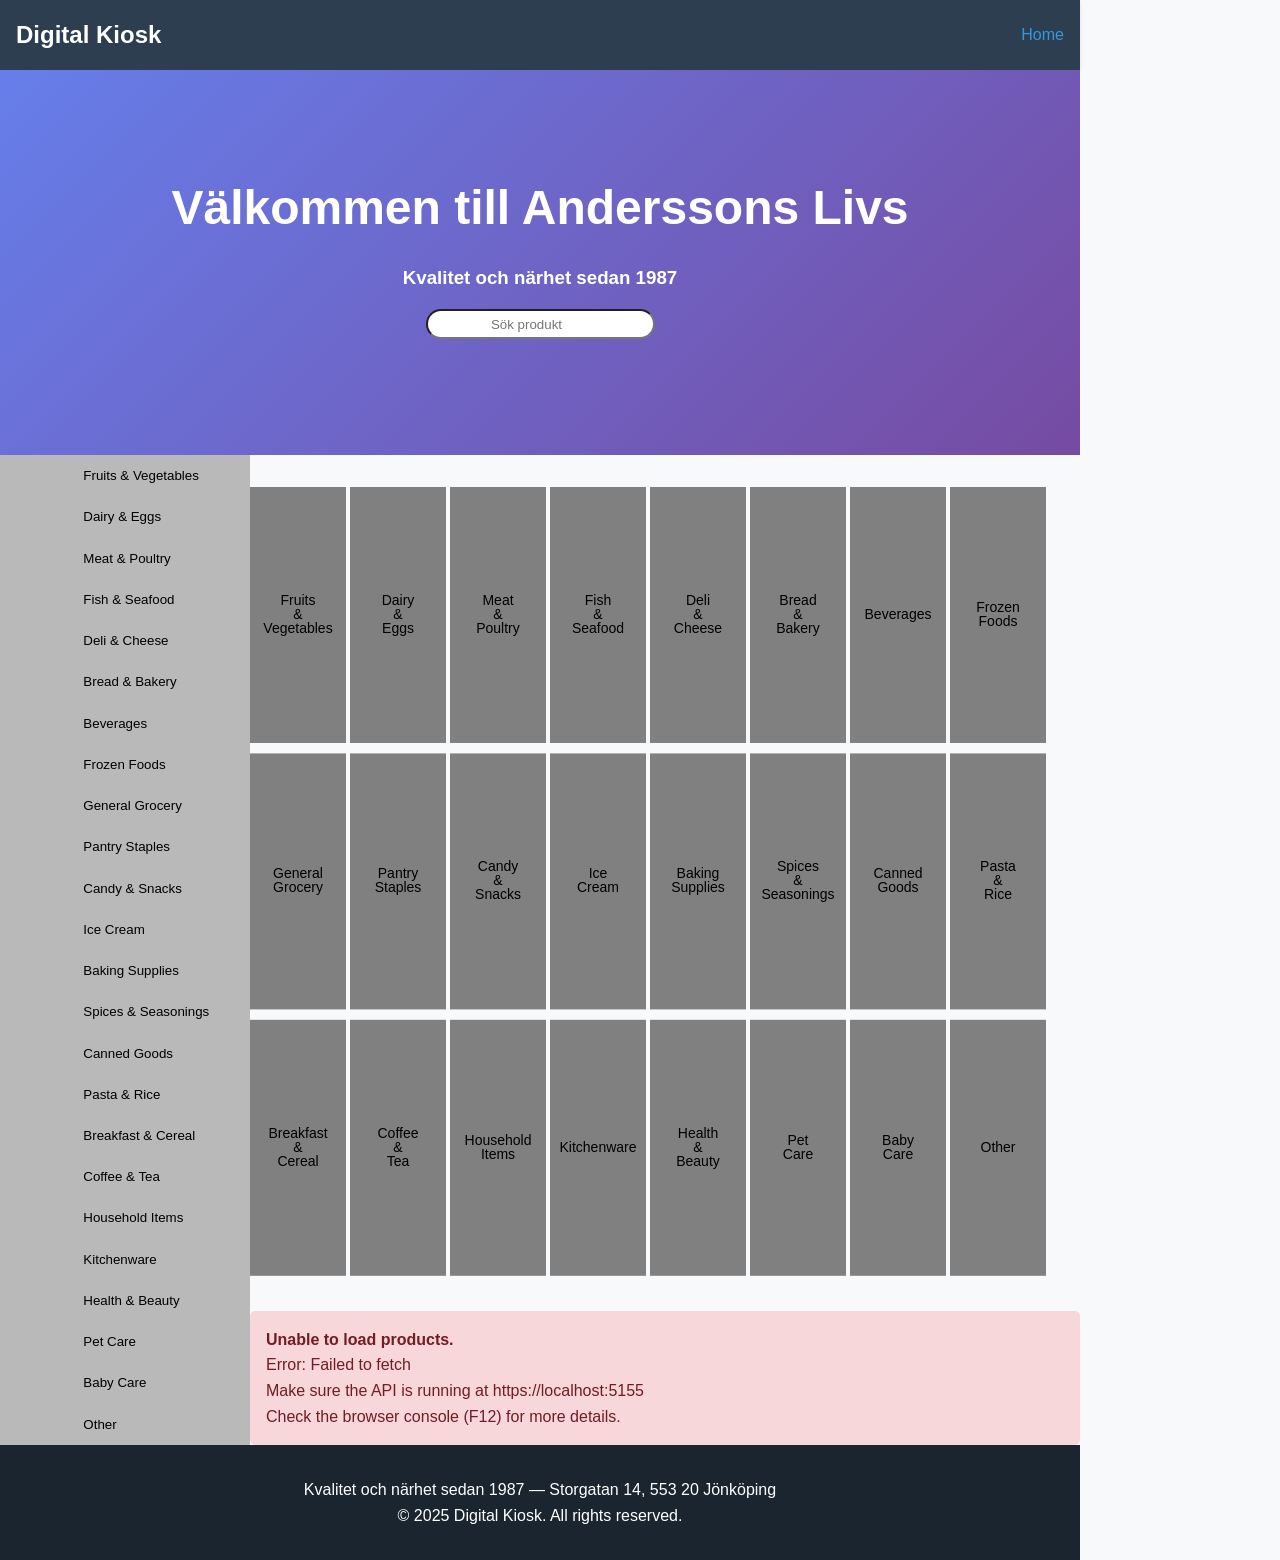
==== commit 398f750c: "Merge branch 'release/OnsdagSprint' into develop" ====
--- a/html/index.html
+++ b/html/index.html
@@ -9,239 +9,281 @@
 
   <body>
     <!-- <div class="wrapper"> -->
-      <nav class="navbar">
-        <div class="container">
-          <div class="nav-brand">
-            <h1>Digital Kiosk</h1>
-          </div>
-          <ul class="nav-menu">
-            <li><a href="index.html" class="active">Home</a></li>
-          </ul>
+    <nav class="navbar">
+      <div class="container">
+        <div class="nav-brand">
+          <h1>Digital Kiosk</h1>
         </div>
-      </nav>
-
-      <header class="hero">
-        <div class="hero-content">
-          <h2>Välkommen till Anderssons Livs</h2>
-          <h3 class="hero-h3">Kvalitet och närhet sedan 1987</h3>
-
-          <input
-            class="sökfält"
-            type="text"
-            id="myInput"
-            placeholder="  Sök produkt"
-          />
-          <div class="keyboard-container">
-            <div class="keyboard-row-1234">
-              <button data-char="1" class="key">1</button>
-              <button data-char="2" class="key">2</button>
-              <button data-char="3" class="key">3</button>
-              <button data-char="4" class="key">4</button>
-              <button data-char="5" class="key">5</button>
-              <button data-char="6" class="key">6</button>
-              <button data-char="7" class="key">7</button>
-              <button data-char="8" class="key">8</button>
-              <button data-char="9" class="key">9</button>
-              <button data-char="0" class="key">0</button>
-              <button data-char="Backspace" class="key">⌫</button>
-            </div>
-
-            <div class="keyboard-row-qwerty">
-              <button data-char="Q" class="key">Q</button>
-              <button data-char="W" class="key">W</button>
-              <button data-char="E" class="key">E</button>
-              <button data-char="R" class="key">R</button>
-              <button data-char="T" class="key">T</button>
-              <button data-char="Y" class="key">Y</button>
-              <button data-char="U" class="key">U</button>
-              <button data-char="I" class="key">I</button>
-              <button data-char="O" class="key">O</button>
-              <button data-char="P" class="key">P</button>
-              <button data-char="Å" class="key">Å</button>
-            </div>
-
-            <div class="keyboard-row-asdfg">
-              <button data-char="A" class="key">A</button>
-              <button data-char="S" class="key">S</button>
-              <button data-char="D" class="key">D</button>
-              <button data-char="F" class="key">F</button>
-              <button data-char="G" class="key">G</button>
-              <button data-char="H" class="key">H</button>
-              <button data-char="J" class="key">J</button>
-              <button data-char="K" class="key">K</button>
-              <button data-char="L" class="key">L</button>
-              <button data-char="Ö" class="key">Ö</button>
-              <button data-char="Ä" class="key">Ä</button>
-            </div>
-
-            <div class="keyboard-row">
-              <button data-char="Z" class="key">Z</button>
-              <button data-char="X" class="key">X</button>
-              <button data-char="C" class="key">C</button>
-              <button data-char="V" class="key">V</button>
-              <button data-char="B" class="key">B</button>
-              <button data-char="N" class="key">N</button>
-              <button data-char="M" class="key">M</button>
-            </div>
-
-            <div class="keyboard-space-row">
-              <button data-char=" " class="key">Space</button>
-            </div>
+        <ul class="nav-menu">
+          <li><a href="index.html" class="active">Home</a></li>
+        </ul>
+      </div>
+    </nav>
+
+    <header class="hero">
+      <div class="hero-content">
+        <h2>Välkommen till Anderssons Livs</h2>
+        <h3 class="hero-h3">Kvalitet och närhet sedan 1987</h3>
+
+        <input
+          class="sökfält"
+          type="text"
+          id="myInput"
+          placeholder="  Sök produkt"
+        />
+        <div class="keyboard-container">
+          <div class="keyboard-row-1234">
+            <button data-char="1" class="key">1</button>
+            <button data-char="2" class="key">2</button>
+            <button data-char="3" class="key">3</button>
+            <button data-char="4" class="key">4</button>
+            <button data-char="5" class="key">5</button>
+            <button data-char="6" class="key">6</button>
+            <button data-char="7" class="key">7</button>
+            <button data-char="8" class="key">8</button>
+            <button data-char="9" class="key">9</button>
+            <button data-char="0" class="key">0</button>
+            <button data-char="Backspace" class="key">⌫</button>
+          </div>
+
+          <div class="keyboard-row-qwerty">
+            <button data-char="Q" class="key">Q</button>
+            <button data-char="W" class="key">W</button>
+            <button data-char="E" class="key">E</button>
+            <button data-char="R" class="key">R</button>
+            <button data-char="T" class="key">T</button>
+            <button data-char="Y" class="key">Y</button>
+            <button data-char="U" class="key">U</button>
+            <button data-char="I" class="key">I</button>
+            <button data-char="O" class="key">O</button>
+            <button data-char="P" class="key">P</button>
+            <button data-char="Å" class="key">Å</button>
+          </div>
+
+          <div class="keyboard-row-asdfg">
+            <button data-char="A" class="key">A</button>
+            <button data-char="S" class="key">S</button>
+            <button data-char="D" class="key">D</button>
+            <button data-char="F" class="key">F</button>
+            <button data-char="G" class="key">G</button>
+            <button data-char="H" class="key">H</button>
+            <button data-char="J" class="key">J</button>
+            <button data-char="K" class="key">K</button>
+            <button data-char="L" class="key">L</button>
+            <button data-char="Ö" class="key">Ö</button>
+            <button data-char="Ä" class="key">Ä</button>
+          </div>
+
+          <div class="keyboard-row">
+            <button data-char="Z" class="key">Z</button>
+            <button data-char="X" class="key">X</button>
+            <button data-char="C" class="key">C</button>
+            <button data-char="V" class="key">V</button>
+            <button data-char="B" class="key">B</button>
+            <button data-char="N" class="key">N</button>
+            <button data-char="M" class="key">M</button>
+          </div>
+
+          <div class="keyboard-space-row">
+            <button data-char=" " class="key">Space</button>
           </div>
         </div>
-      </header>
-
-      <main class="container">
-        <aside class="container">
-          <article class="splitMainScreen">
-            <section class="listCategory">
-              <div class="category-item">
-                <button class="ListedItems">Fruits &amp; Vegetables</button>
-              </div>
-              <div class="category-item">
-                <button class="ListedItems">Dairy &amp; Eggs</button>
-              </div>
-              <div class="category-item">
-                <button class="ListedItems">Meat &amp; Poultry</button>
-              </div>
-              <div class="category-item">
-                <button class="ListedItems">Fish &amp; Seafood</button>
-              </div>
-              <div class="category-item">
-                <button class="ListedItems">Deli &amp; Cheese</button>
-              </div>
-              <div class="category-item">
-                <button class="ListedItems">Bread &amp; Bakery</button>
-              </div>
-              <div class="category-item">
-                <button class="ListedItems">Beverages</button>
-              </div>
-              <div class="category-item">
-                <button class="ListedItems">Frozen Foods</button>
-              </div>
-              <div class="category-item">
-                <button class="ListedItems">General Grocery</button>
-              </div>
-              <div class="category-item">
-                <button class="ListedItems">Pantry Staples</button>
-              </div>
-              <div class="category-item">
-                <button class="ListedItems">Candy &amp; Snacks</button>
-              </div>
-              <div class="category-item">
-                <button class="ListedItems">Ice Cream</button>
-              </div>
-              <div class="category-item">
-                <button class="ListedItems">Baking Supplies</button>
-              </div>
-              <div class="category-item">
-                <button class="ListedItems">Spices &amp; Seasonings</button>
-              </div>
-              <div class="category-item">
-                <button class="ListedItems">Canned Goods</button>
-              </div>
-              <div class="category-item">
-                <button class="ListedItems">Pasta &amp; Rice</button>
-              </div>
-              <div class="category-item">
-                <button class="ListedItems">Breakfast &amp; Cereal</button>
-              </div>
-              <div class="category-item">
-                <button class="ListedItems">Coffee &amp; Tea</button>
-              </div>
-              <div class="category-item">
-                <button class="ListedItems">Household Items</button>
-              </div>
-              <div class="category-item">
-                <button class="ListedItems">Kitchenware</button>
-              </div>
-              <div class="category-item">
-                <button class="ListedItems">Health &amp; Beauty</button>
-              </div>
-              <div class="category-item">
-                <button class="ListedItems">Pet Care</button>
-              </div>
-              <div class="category-item">
-                <button class="ListedItems">Baby Care</button>
-              </div>
-              <div class="category-item">
-                <button class="ListedItems">Other</button>
+      </div>
+    </header>
+
+    <main class="container">
+      <aside class="container">
+        <article class="splitMainScreen">
+          <section class="listCategory">
+            <div class="category-item">
+              <button class="ListedItems" data-section="FruitsAndVegetables">
+                Fruits &amp; Vegetables
+              </button>
+            </div>
+            <div class="category-item">
+              <button class="ListedItems" data-section="Dairy">
+                Dairy &amp; Eggs
+              </button>
+            </div>
+            <div class="category-item">
+              <button class="ListedItems" data-section="Meat">
+                Meat &amp; Poultry
+              </button>
+            </div>
+            <div class="category-item">
+              <button class="ListedItems" data-section="Fish">
+                Fish &amp; Seafood
+              </button>
+            </div>
+            <div class="category-item">
+              <button class="ListedItems" data-section="Deli">
+                Deli &amp; Cheese
+              </button>
+            </div>
+            <div class="category-item">
+              <button class="ListedItems" data-section="Bread">
+                Bread &amp; Bakery
+              </button>
+            </div>
+            <div class="category-item">
+              <button class="ListedItems" data-section="Beverages">
+                Beverages
+              </button>
+            </div>
+            <div class="category-item">
+              <button class="ListedItems" data-section="Frozen">
+                Frozen Foods
+              </button>
+            </div>
+            <div class="category-item">
+              <button class="ListedItems" data-section="Grocery">
+                General Grocery
+              </button>
+            </div>
+            <div class="category-item">
+              <button class="ListedItems" data-section="Pantry">
+                Pantry Staples
+              </button>
+            </div>
+            <div class="category-item">
+              <button class="ListedItems" data-section="Candy">
+                Candy &amp; Snacks
+              </button>
+            </div>
+            <div class="category-item">
+              <button class="ListedItems" data-section="IceCream">
+                Ice Cream
+              </button>
+            </div>
+            <div class="category-item">
+              <button class="ListedItems" data-section="Baking">
+                Baking Supplies
+              </button>
+            </div>
+            <div class="category-item">
+              <button class="ListedItems" data-section="Spices">
+                Spices &amp; Seasonings
+              </button>
+            </div>
+            <div class="category-item">
+              <button class="ListedItems" data-section="CannedGoods">
+                Canned Goods
+              </button>
+            </div>
+            <div class="category-item">
+              <button class="ListedItems" data-section="Pasta">
+                Pasta &amp; Rice
+              </button>
+            </div>
+            <div class="category-item">
+              <button class="ListedItems" data-section="Breakfast">
+                Breakfast &amp; Cereal
+              </button>
+            </div>
+            <div class="category-item">
+              <button class="ListedItems" data-section="Coffee">
+                Coffee &amp; Tea
+              </button>
+            </div>
+            <div class="category-item">
+              <button class="ListedItems" data-section="Household">
+                Household Items
+              </button>
+            </div>
+            <div class="category-item">
+              <button class="ListedItems" data-section="Kitchenware">
+                Kitchenware
+              </button>
+            </div>
+            <div class="category-item">
+              <button class="ListedItems" data-section="Hygiene">
+                Health &amp; Beauty
+              </button>
+            </div>
+            <div class="category-item">
+              <button class="ListedItems" data-section="Pets">Pet Care</button>
+            </div>
+            <div class="category-item">
+              <button class="ListedItems" data-section="Baby">Baby Care</button>
+            </div>
+            <div class="category-item">
+              <button class="ListedItems" data-section="Other">Other</button>
+            </div>
+          </section>
+          <section>
+            <section class="product-grid">
+              <article class="product-card">
+                <img src="https://picsum.photos/300/150" alt="Produktbild" />
+                <div class="product-info">
+                  <h2 class="product-name">Produktnamn</h2>
+                  <p class="product-price">199 kr</p>
+                  <section class="product-button">
+                    <button class="show-button">Visa mer</button>
+                    <button class="add-button">Lägg till</button>
+                  </section>
+                </div>
+              </article>
+
+              <article class="product-card">
+                <img src="https://picsum.photos/300/150" alt="Produktbild" />
+                <div class="product-info">
+                  <h2 class="product-name">Produktnamn</h2>
+                  <p class="product-price">199 kr</p>
+                  <section class="product-button">
+                    <button class="show-button">Visa mer</button>
+                    <button class="add-button">Lägg till</button>
+                  </section>
+                </div>
+              </article>
+
+              <article class="product-card">
+                <img src="https://picsum.photos/300/150" alt="Produktbild" />
+                <div class="product-info">
+                  <h2 class="product-name">Produktnamn</h2>
+                  <p class="product-price">199 kr</p>
+                  <section class="product-button">
+                    <button class="show-button">Visa mer</button>
+                    <button class="add-button">Lägg till</button>
+                  </section>
+                </div>
+              </article>
+
+              <article class="product-card">
+                <img src="https://picsum.photos/300/150" alt="Produktbild" />
+                <div class="product-info">
+                  <h2 class="product-name">Produktnamn</h2>
+                  <p class="product-price">199 kr</p>
+                  <section class="product-button">
+                    <button class="show-button">Visa mer</button>
+                    <button class="add-button">Lägg till</button>
+                  </section>
+                </div>
+              </article>
+            </section>
+            <article class="productview"></article>
+            <section>
+              <div class="StoreMap">
+                <canvas id="store-map" width="800" height="800"></canvas>
+                <div id="error-message"></div>
+                <div id="products-list"></div>
               </div>
             </section>
-            <section>
-              <section class="product-grid">
-                <article class="product-card">
-                  <img src="https://picsum.photos/300/150" alt="Produktbild" />
-                  <div class="product-info">
-                    <h2 class="product-name">Produktnamn</h2>
-                    <p class="product-description">
-                      Det här är en kort beskrivning av produkten.
-                    </p>
-                    <p class="product-price">199 kr</p>
-                    <button class="product-button">Visa produkt</button>
-                  </div>
-                </article>
-
-                <article class="product-card">
-                  <img src="https://picsum.photos/300/150" alt="Produktbild" />
-                  <div class="product-info">
-                    <h2 class="product-name">Produktnamn</h2>
-                    <p class="product-description">
-                      Det här är en kort beskrivning av produkten.
-                    </p>
-                    <p class="product-price">199 kr</p>
-                    <button class="product-button">Visa produkt</button>
-                  </div>
-                </article>
-
-                <article class="product-card">
-                  <img src="https://picsum.photos/300/150" alt="Produktbild" />
-                  <div class="product-info">
-                    <h2 class="product-name">Produktnamn</h2>
-                    <p class="product-description">
-                      Det här är en kort beskrivning av produkten.
-                    </p>
-                    <p class="product-price">199 kr</p>
-                    <button class="product-button">Visa produkt</button>
-                  </div>
-                </article>
-
-                <article class="product-card">
-                  <img src="https://picsum.photos/300/150" alt="Produktbild" />
-                  <div class="product-info">
-                    <h2 class="product-name">Produktnamn</h2>
-                    <p class="product-description">
-                      Det här är en kort beskrivning av produkten.
-                    </p>
-                    <p class="product-price">199 kr</p>
-                    <button class="product-button">Visa produkt</button>
-                  </div>
-                </article>
-              </section>
-
-              <section>
-                <div class="StoreMap">
-                  <canvas id="store-map" width="800" height="800"></canvas>
-                  <div id="error-message"></div>
-                  <div id="products-list"></div>
-                </div>
-              </section>
-            </section>
-          </article>
-        </aside>
-      </main>
-
-      <footer class="footer">
-        <div class="container">
-          <p>Kvalitet och närhet sedan 1987 — Storgatan 14, 553 20 Jönköping</p>
-          <p>&copy; 2025 Digital Kiosk. All rights reserved.</p>
-        </div>
-      </footer>
-
-      <script src="js/store-map.js"></script>
-      <script src="js/api.js"></script>
-      <script src="js/products.js"></script>
-      <script src="js/keyboard.js"></script>
+          </section>
+        </article>
+      </aside>
+    </main>
+
+    <footer class="footer">
+      <div class="container">
+        <p>Kvalitet och närhet sedan 1987 — Storgatan 14, 553 20 Jönköping</p>
+        <p>&copy; 2025 Digital Kiosk. All rights reserved.</p>
+      </div>
+    </footer>
+
+    <script src="js/store-map.js"></script>
+    <script src="js/api.js"></script>
+    <script src="js/products.js"></script>
+    <script src="js/keyboard.js"></script>
     <!-- </div> -->
   </body>
 </html>
--- a/html/css/styles.css
+++ b/html/css/styles.css
@@ -12,6 +12,10 @@
   line-height: 1.6;
   color: #333;
   background-color: #f8f9fa;
+}
+
+section {
+  max-width: 830px;
 }
 
 .splitMainScreen {
@@ -142,23 +146,43 @@
 .product-grid {
   display: grid;
   grid-template-columns: repeat(2, 300px);
-  row-gap: 4rem;
-  justify-content: space-evenly;
-  margin-bottom: 1rem;
+  justify-content: center;
+  gap: 1rem;
+  margin: 1rem 0 1rem 0;
 }
 
 .product-card {
-  background: white;
+  background: rgba(224, 236, 232, 0.769);
   border-radius: 10px;
   overflow: hidden;
   width: 300px;
-  height: 350px;
-  display: flex;
-  justify-content: space-evenly;
+  height: 320px;
+  display: flex;
+  justify-content: center;
   text-align: center;
   flex-direction: column;
   box-shadow: 0 2px 10px rgba(0, 0, 0, 0.1);
   transition: transform 0.3s;
+}
+
+.product-button {
+  display: flex;
+  justify-content: center;
+  align-items: center;
+  gap: 10px;
+}
+
+.show-button,
+.add-button {
+  background-color: #9cc6abb0;
+  display: flex;
+  align-items: center;
+  text-align: center;
+  justify-content: center;
+  border-radius: 10px;
+  width: 5rem;
+  height: 2rem;
+  border: hsl(147, 13%, 31%) 1px solid;
 }
 
 .product-card:hover {
@@ -187,6 +211,62 @@
   font-weight: bold;
   color: #27ae60;
   margin-bottom: 1rem;
+}
+
+/* product detail view */
+.productview {
+  display: none;
+}
+.product-detail-overlay {
+  position: fixed;
+  top: 0;
+  left: 0;
+  width: 100%;
+  height: 100%;
+  background-color: #ffffff;
+  z-index: 2000;
+  padding: 40px;
+  overflow-y: auto;
+}
+
+.detail-container {
+  max-width: 800px;
+  margin: 0 auto;
+}
+
+.back-button {
+  padding: 10px 20px;
+  font-size: 1.2rem;
+  background: #ffffff;
+  border: none;
+  border-radius: 5px;
+  cursor: pointer;
+  margin-bottom: 20px;
+}
+
+.detail-content img {
+  width: 100%;
+  height: auto;
+  object-fit: cover;
+  border-radius: 15px;
+}
+
+.detail-content h2 {
+  font-size: 2.5rem;
+  margin: 20px 0;
+}
+
+.detail-content-description {
+  font-size: 1.2rem;
+  line-height: 1.8;
+  color: #000;
+}
+
+.detail-content-price-tag {
+  font-size: 2rem;
+  font-weight: bold;
+  color: #27ae60;
+  margin: 20px 0;
 }
 
 /* Footer */
